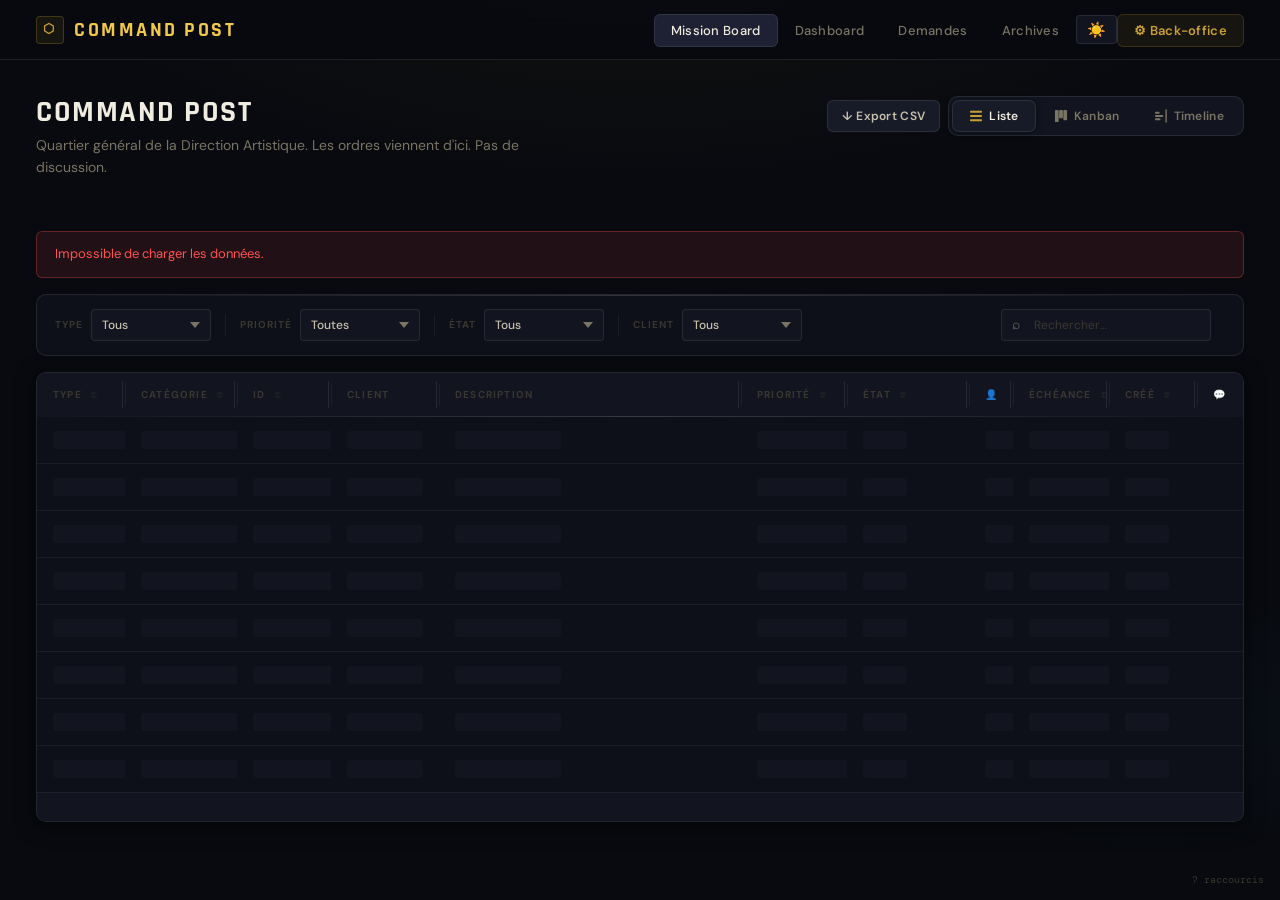
==== index.html @ 5cafd6b8 "Add files via upload" ====
<!DOCTYPE html>
<html lang="fr">
<head>
  <meta charset="UTF-8">
  <meta name="viewport" content="width=device-width, initial-scale=1.0">
  <title>Command Post</title>
  <link rel="icon" href="favicon.svg" type="image/svg+xml">
  <link rel="manifest" href="manifest.json">
  <meta name="theme-color" content="#c8a030">
  <meta name="apple-mobile-web-app-capable" content="yes">
  <meta name="apple-mobile-web-app-status-bar-style" content="black-translucent">
  <link rel="stylesheet" href="styles.css">
</head>
<body>
  <header class="site-header">
    <a href="index.html" class="header-title"><span class="header-title-icon">⬡</span>Command Post</a>
    <nav class="header-nav">
      <a href="index.html" class="active">Mission Board</a>
      <a href="dashboard.html">Dashboard</a>
      <a href="requests.html">Demandes</a>
      <a href="archives.html">Archives</a>
      <button class="theme-btn" id="themeToggle" title="Changer le thème">☀️</button>
      <a href="login.html" class="btn-backoffice">⚙ Back-office</a>
    </nav>
  </header>

  <main class="main-container">
    <div class="page-header">
      <div class="page-header-row">
        <div>
          <h1>Command Post</h1>
          <p>Quartier général de la Direction Artistique. Les ordres viennent d'ici. Pas de discussion.</p>
        </div>
        <div style="display:flex;gap:8px;align-items:center;flex-wrap:wrap;">
          <button class="btn btn-secondary" id="btnExportCSV" style="font-size:12px;padding:7px 14px;">↓ Export CSV</button>
          <div class="view-toggle">
            <button class="view-btn view-btn-active" id="btnViewList" title="Liste">
              <svg width="14" height="14" viewBox="0 0 15 15" fill="none"><rect x="1" y="2" width="13" height="2" rx="1" fill="currentColor"/><rect x="1" y="6.5" width="13" height="2" rx="1" fill="currentColor"/><rect x="1" y="11" width="13" height="2" rx="1" fill="currentColor"/></svg>
              Liste
            </button>
            <button class="view-btn" id="btnViewKanban" title="Kanban">
              <svg width="14" height="14" viewBox="0 0 15 15" fill="none"><rect x="1" y="1" width="4" height="13" rx="1" fill="currentColor"/><rect x="5.5" y="1" width="4" height="9" rx="1" fill="currentColor"/><rect x="10" y="1" width="4" height="11" rx="1" fill="currentColor"/></svg>
              Kanban
            </button>
            <button class="view-btn" id="btnViewTimeline" title="Timeline">
              <svg width="14" height="14" viewBox="0 0 15 15" fill="none"><rect x="1" y="3" width="5" height="2" rx="1" fill="currentColor"/><rect x="1" y="6.5" width="9" height="2" rx="1" fill="currentColor"/><rect x="1" y="10" width="6" height="2" rx="1" fill="currentColor"/><line x1="13" y1="1" x2="13" y2="14" stroke="currentColor" stroke-width="1.5" stroke-linecap="round"/></svg>
              Timeline
            </button>
          </div>
        </div>
      </div>
      <div class="stats-row" id="statsRow"></div>
    </div>

    <div id="errorBanner" style="display:none;background:rgba(255,82,82,0.1);border:1px solid rgba(255,82,82,0.3);border-radius:var(--r-md);color:var(--p-critical);padding:12px 18px;margin-bottom:16px;font-size:13px;"></div>

    <!-- Filtres (masqués en timeline) -->
    <div class="filters-bar" id="filtersBar">
      <div class="filter-group"><span class="filter-label">Type</span><select class="filter-select" id="filterType"><option value="">Tous</option></select></div>
      <div class="filter-divider"></div>
      <div class="filter-group"><span class="filter-label">Priorité</span><select class="filter-select" id="filterPriority"><option value="">Toutes</option></select></div>
      <div class="filter-divider"></div>
      <div class="filter-group"><span class="filter-label">État</span><select class="filter-select" id="filterState"><option value="">Tous</option></select></div>
      <div class="filter-divider"></div>
      <div class="filter-group">
        <span class="filter-label">Client</span>
        <select class="filter-select" id="filterClient"><option value="">Tous</option></select>
      </div>
      <div class="search-wrapper"><span class="search-icon">⌕</span><input type="text" class="search-input" id="searchInput" placeholder="Rechercher…"></div>
      <span class="filter-count" id="filterCount"></span>
    </div>

    <!-- PANELS -->
    <div id="panelList">
      <div class="bugs-table-wrapper">
        <table class="bugs-table">
          <colgroup>
            <col style="width:88px">
            <col style="width:112px">
            <col style="width:94px">
            <col style="width:108px">
            <col>
            <col style="width:106px">
            <col style="width:122px">
            <col style="width:44px">
            <col style="width:96px">
            <col style="width:88px">
            <col style="width:46px">
          </colgroup>
          <thead>
            <tr>
              <th data-sort="type">Type <span class="sort-arrow">↕</span></th>
              <th data-sort="category">Catégorie <span class="sort-arrow">↕</span></th>
              <th data-sort="id">ID <span class="sort-arrow">↕</span></th>
              <th>Client</th>
              <th>Description</th>
              <th data-sort="priority">Priorité <span class="sort-arrow">↕</span></th>
              <th data-sort="state">État <span class="sort-arrow">↕</span></th>
              <th style="text-align:center;">👤</th>
              <th data-sort="due_date">Échéance <span class="sort-arrow">↕</span></th>
              <th data-sort="date">Créé <span class="sort-arrow">↕</span></th>
              <th style="text-align:center;">💬</th>
            </tr>
          </thead>
          <tbody id="bugsTableBody">
            <tr id="loadingRow"><td colspan="10" style="text-align:center;padding:48px;color:var(--text-muted);"><span style="opacity:.5">Chargement…</span></td></tr>
          </tbody>
        </table>
        <div class="pagination" id="pagination"></div>
      </div>
    </div>

    <div id="panelKanban" style="display:none;">
      <div class="kanban-board" id="kanbanBoard"></div>
    </div>

    <div id="panelTimeline" style="display:none;"></div>

  </main>


  <!-- OVERLAY DÉTAIL MISSION -->
  <div class="modal-overlay hidden" id="detailOverlay">
    <div id="detailModal"></div>
  </div>

  <!-- MODALE COMMENTAIRES -->
  <div class="modal-overlay hidden" id="commentsModal">
    <div class="modal" style="max-width:560px;">
      <div class="modal-header">
        <div><div class="modal-title" id="commentsModalTitle"></div><div style="font-size:11px;color:var(--text-muted);margin-top:3px;font-family:'DM Mono',monospace;" id="commentsBugId"></div></div>
        <button class="modal-close" onclick="Front.closeComments()">×</button>
      </div>
      <div class="modal-body" style="padding:0;">
        <div id="commentsList" style="max-height:300px;overflow-y:auto;padding:16px 24px;"></div>
        <div class="comment-form">
          <div style="font-size:11px;font-weight:700;color:var(--text-muted);text-transform:uppercase;letter-spacing:1px;margin-bottom:10px;">Laisser un commentaire</div>
          <input type="text" class="form-input" id="commentAuthor" placeholder="Votre nom…" style="margin-bottom:8px;">
          <textarea class="form-textarea" id="commentContent" placeholder="Votre commentaire…" style="min-height:72px;margin-bottom:10px;"></textarea>
          <button class="btn btn-primary" id="btnSubmitComment" onclick="Front.submitComment()" style="width:100%;justify-content:center;">Publier</button>
        </div>
      </div>
    </div>
  </div>

  <script src="resizable.js" defer></script>
  <script src="utils.js"></script>
  <script src="cache.js"></script>
  <script src="realtime.js" defer></script>
  <script src="supabase.js"></script>
  <script src="search.js" defer></script>
  <script src="shortcuts.js" defer></script>
  <script src="front.js"></script>
  <script>document.addEventListener("DOMContentLoaded",()=>{Shortcuts.init("front");Shortcuts._ctx="front";});</script>
</body>
</html>
---- styles.css ----
/* ============================================
   DOFUS BUG TRACKER — DESIGN SYSTÈME COMPLET
   Aesthetic: Dark fantasy game tracker
   Fonts: Rajdhani (display) + DM Sans (body)
   ============================================ */

@import url('https://fonts.googleapis.com/css2?family=Rajdhani:wght@400;500;600;700&family=DM+Sans:ital,opsz,wght@0,9..40,300;0,9..40,400;0,9..40,500;0,9..40,600;1,9..40,400&family=DM+Mono:wght@400;500&display=swap');

:root {
  --bg-root:       #080a0f;
  --bg-surface:    #0d1018;
  --bg-raised:     #121520;
  --bg-overlay:    #171b27;
  --bg-hover:      #1d2133;
  --bg-active:     #232840;
  --border-dim:    rgba(255,255,255,0.05);
  --border-base:   rgba(255,255,255,0.09);
  --border-strong: rgba(255,255,255,0.15);
  --border-glow:   rgba(200,165,60,0.4);
  --gold-bright:   #f0c84a;
  --gold-mid:      #c8a030;
  --gold-dim:      #8a6a18;
  --gold-ghost:    rgba(200,160,48,0.08);
  --blue-bright:   #60b8f0;
  --blue-mid:      #3890cc;
  --text-bright:   #f0ece0;
  --text-base:     #c8c0ac;
  --text-muted:    #7a7464;
  --text-faint:    #3a3630;
  --p-critical:    #ff5252;
  --p-high:        #ff9040;
  --p-medium:      #ffd040;
  --p-low:         #50b8ff;
  --p-minor:       #c060ff;
  --s-new:         #40e0b0;
  --s-progress:    #50b8ff;
  --s-resolved:    #70d060;
  --s-closed:      #7a7464;
  --s-rejected:    #ff5252;
  --s-pending:     #ffd040;
  --r-sm: 4px; --r-md: 6px; --r-lg: 10px; --r-xl: 14px;
  --shadow-sm: 0 1px 6px rgba(0,0,0,0.5);
  --shadow-md: 0 4px 20px rgba(0,0,0,0.6);
  --shadow-lg: 0 12px 48px rgba(0,0,0,0.8);
  --glow-gold: 0 0 20px rgba(200,160,48,0.25);
}

*, *::before, *::after { box-sizing: border-box; margin: 0; padding: 0; }
html { scroll-behavior: smooth; }

body {
  background-color: var(--bg-root);
  color: var(--text-base);
  font-family: 'DM Sans', sans-serif;
  font-size: 14px;
  line-height: 1.6;
  min-height: 100vh;
  background-image:
    radial-gradient(ellipse 80% 50% at 50% -10%, rgba(200,160,48,0.07) 0%, transparent 60%),
    radial-gradient(ellipse 40% 30% at 90% 80%, rgba(80,184,255,0.04) 0%, transparent 50%);
  background-attachment: fixed;
}

::selection { background: rgba(200,160,48,0.25); color: var(--gold-bright); }

::-webkit-scrollbar { width: 6px; }
::-webkit-scrollbar-track { background: var(--bg-surface); }
::-webkit-scrollbar-thumb { background: var(--bg-active); border-radius: 3px; }
::-webkit-scrollbar-thumb:hover { background: var(--border-strong); }

/* ---- HEADER ---- */
.site-header {
  position: sticky; top: 0; z-index: 200;
  height: 60px;
  background: rgba(8,10,15,0.88);
  backdrop-filter: blur(16px) saturate(1.4);
  -webkit-backdrop-filter: blur(16px) saturate(1.4);
  border-bottom: 1px solid var(--border-base);
  padding: 0 36px;
  display: flex; align-items: center; justify-content: space-between;
}
.site-header::after {
  content: '';
  position: absolute; bottom: 0; left: 10%; right: 10%; height: 1px;
  background: linear-gradient(90deg, transparent, var(--gold-dim), transparent);
  opacity: 0;
}

.header-title {
  font-family: 'Rajdhani', sans-serif;
  font-size: 20px; font-weight: 700;
  letter-spacing: 2.5px; text-transform: uppercase;
  color: var(--gold-bright); text-decoration: none;
  display: flex; align-items: center; gap: 10px;
}
.header-title-icon {
  width: 28px; height: 28px;
  background: var(--gold-ghost);
  border: 1px solid rgba(200,160,48,0.25);
  border-radius: var(--r-sm);
  display: flex; align-items: center; justify-content: center;
  font-size: 13px; color: var(--gold-mid);
}

.header-nav { display: flex; gap: 6px; align-items: center; }
.header-nav a {
  font-family: 'DM Sans', sans-serif; font-size: 13px; font-weight: 500;
  color: var(--text-muted); text-decoration: none;
  padding: 7px 16px; border-radius: var(--r-md);
  border: 1px solid transparent;
  transition: all 0.18s ease; letter-spacing: 0.3px;
}
.header-nav a:hover, .header-nav a.active {
  color: var(--text-bright); background: var(--bg-hover); border-color: var(--border-base);
}
.header-nav a.btn-backoffice {
  color: var(--gold-mid); background: var(--gold-ghost);
  border-color: rgba(200,160,48,0.2); font-weight: 600;
}
.header-nav a.btn-backoffice:hover {
  color: #0a0800; background: var(--gold-bright); border-color: var(--gold-bright);
  box-shadow: var(--glow-gold);
}

/* ---- MAIN ---- */
.main-container { max-width: 1440px; margin: 0 auto; padding: 36px 36px 60px; }

/* ---- PAGE HEADER ---- */
.page-header { margin-bottom: 32px; }
.page-header-row { display: flex; align-items: flex-start; justify-content: space-between; gap: 16px; flex-wrap: wrap; }
.page-header h1 {
  font-family: 'Rajdhani', sans-serif; font-size: 30px; font-weight: 700;
  letter-spacing: 1.5px; text-transform: uppercase; color: var(--text-bright); line-height: 1.1; margin-bottom: 5px;
}
.page-header p { color: var(--text-muted); font-size: 14px; max-width: 520px; }

.stats-row { display: flex; gap: 10px; margin-top: 20px; flex-wrap: wrap; }
.stat-chip {
  display: inline-flex; align-items: center; gap: 7px;
  padding: 6px 14px 6px 10px;
  background: var(--bg-raised);
  border: 1px solid var(--border-base); border-radius: 20px;
  font-size: 12px; font-weight: 400; color: var(--text-muted);
  transition: border-color 0.2s, transform 0.15s;
}
.stat-chip:hover { border-color: var(--border-strong); transform: translateY(-1px); }
.stat-chip strong {
  font-weight: 700; font-size: 16px; color: var(--text-bright);
  font-family: 'Rajdhani', sans-serif; letter-spacing: 0.5px;
}
.stat-chip-dot { width: 6px; height: 6px; border-radius: 50%; background: currentColor; flex-shrink: 0; }

/* ---- BOUTONS ---- */
.btn {
  display: inline-flex; align-items: center; gap: 7px;
  padding: 9px 20px; border-radius: var(--r-md);
  font-size: 13px; font-weight: 600; font-family: 'DM Sans', sans-serif;
  letter-spacing: 0.3px; cursor: pointer; border: 1px solid transparent;
  transition: all 0.18s ease; white-space: nowrap; text-decoration: none;
}
.btn-primary {
  background: var(--gold-mid); border-color: var(--gold-mid); color: #0a0800;
}
.btn-primary:hover {
  background: var(--gold-bright); border-color: var(--gold-bright);
  box-shadow: var(--glow-gold); transform: translateY(-1px);
}
.btn-secondary {
  background: var(--bg-overlay); border-color: var(--border-base); color: var(--text-base);
}
.btn-secondary:hover {
  background: var(--bg-hover); border-color: var(--border-strong); color: var(--text-bright);
}
.btn-danger {
  background: rgba(255,82,82,0.1); border-color: rgba(255,82,82,0.3); color: var(--p-critical);
}
.btn-danger:hover {
  background: var(--p-critical); border-color: var(--p-critical); color: white;
  box-shadow: 0 0 16px rgba(255,82,82,0.3);
}

.topbar-actions { display: flex; gap: 10px; align-items: center; }

/* ---- FILTRES ---- */
.filters-bar {
  background: var(--bg-surface); border: 1px solid var(--border-base);
  border-radius: var(--r-lg); padding: 14px 18px; margin-bottom: 16px;
  display: flex; gap: 14px; align-items: center; flex-wrap: wrap;
  position: relative;
}
.filters-bar::before {
  content: ''; position: absolute; inset: 0 0 auto 0; height: 1px;
  background: linear-gradient(90deg, transparent 0%, var(--border-strong) 50%, transparent 100%);
  border-radius: var(--r-lg) var(--r-lg) 0 0;
}
.filter-group { display: flex; align-items: center; gap: 8px; }
.filter-label {
  font-size: 10px; font-weight: 700; color: var(--text-faint);
  text-transform: uppercase; letter-spacing: 1px; white-space: nowrap;
}
.filter-divider { width: 1px; height: 22px; background: var(--border-dim); flex-shrink: 0; }

.filter-select {
  background: var(--bg-raised); border: 1px solid var(--border-base);
  border-radius: var(--r-sm); color: var(--text-base);
  padding: 7px 28px 7px 10px; font-size: 12px; font-family: 'DM Sans', sans-serif; font-weight: 500;
  cursor: pointer; outline: none; appearance: none; -webkit-appearance: none;
  background-image: url("data:image/svg+xml,%3Csvg xmlns='http://www.w3.org/2000/svg' width='10' height='6'%3E%3Cpath d='M0 0l5 6 5-6z' fill='%237a7464'/%3E%3C/svg%3E");
  background-repeat: no-repeat; background-position: right 10px center;
  transition: border-color 0.18s, color 0.18s, background-color 0.18s;
  min-width: 120px;
}
.filter-select:focus, .filter-select:hover {
  border-color: var(--border-strong); color: var(--text-bright); background-color: var(--bg-hover);
}

.search-wrapper { position: relative; display: flex; align-items: center; margin-left: auto; }
.search-icon { position: absolute; left: 11px; color: var(--text-muted); font-size: 14px; pointer-events: none; }
.search-input {
  background: var(--bg-raised); border: 1px solid var(--border-base);
  border-radius: var(--r-sm); color: var(--text-bright);
  padding: 7px 12px 7px 32px; font-size: 12px; font-family: 'DM Sans', sans-serif;
  outline: none; transition: border-color 0.18s, box-shadow 0.18s; width: 210px;
}
.search-input::placeholder { color: var(--text-faint); }
.search-input:focus { border-color: var(--gold-dim); box-shadow: 0 0 0 3px rgba(200,160,48,0.1); }

.filter-count { font-size: 11px; font-weight: 500; color: var(--text-muted); font-family: 'DM Mono', monospace; white-space: nowrap; }

/* ---- TABLE WRAPPER ---- */
.bugs-table-wrapper {
  background: var(--bg-surface); border: 1px solid var(--border-base);
  border-radius: var(--r-lg); overflow: hidden; box-shadow: var(--shadow-md);
}

/* ---- TABLE ---- */
.bugs-table { width: 100%; border-collapse: collapse; }

.bugs-table thead { position: relative; }
.bugs-table thead::after {
  content: ''; position: absolute; inset: auto 0 0 0; height: 1px;
  background: linear-gradient(90deg, transparent, var(--border-strong), transparent);
}

.bugs-table thead th {
  background: var(--bg-raised); padding: 14px 16px; text-align: left;
  font-size: 10px; font-weight: 700; font-family: 'DM Sans', sans-serif;
  color: var(--text-faint); text-transform: uppercase; letter-spacing: 1.2px;
  white-space: nowrap; cursor: pointer; user-select: none;
  transition: color 0.15s, background 0.15s;
  position: relative;
}
.bugs-table thead th:hover { color: var(--text-muted); background: var(--bg-hover); }
.bugs-table thead th.sorted { color: var(--gold-mid); }
.sort-arrow { display: inline-block; margin-left: 5px; font-size: 9px; opacity: 0.4; }
.bugs-table thead th.sorted .sort-arrow { opacity: 1; color: var(--gold-bright); }

/* Vertical separators between header cells */
.bugs-table thead th + th::before {
  content: ''; position: absolute; left: 0; top: 25%; bottom: 25%;
  width: 1px; background: var(--border-dim);
}

/* Body rows */
.bugs-table tbody tr {
  border-bottom: 1px solid var(--border-dim);
  transition: background 0.12s;
  animation: rowIn 0.25s ease both;
}

@keyframes rowIn {
  from { opacity: 0; transform: translateX(-4px); }
  to   { opacity: 1; transform: translateX(0); }
}

.bugs-table tbody tr:nth-child(1)  { animation-delay: 0.02s; }
.bugs-table tbody tr:nth-child(2)  { animation-delay: 0.04s; }
.bugs-table tbody tr:nth-child(3)  { animation-delay: 0.06s; }
.bugs-table tbody tr:nth-child(4)  { animation-delay: 0.08s; }
.bugs-table tbody tr:nth-child(5)  { animation-delay: 0.10s; }
.bugs-table tbody tr:nth-child(6)  { animation-delay: 0.12s; }
.bugs-table tbody tr:nth-child(7)  { animation-delay: 0.14s; }
.bugs-table tbody tr:nth-child(8)  { animation-delay: 0.16s; }
.bugs-table tbody tr:nth-child(9)  { animation-delay: 0.18s; }
.bugs-table tbody tr:nth-child(10) { animation-delay: 0.20s; }

.bugs-table tbody tr:last-child { border-bottom: none; }
.bugs-table tbody tr:hover { background: var(--bg-hover); }

/* Left accent line on row hover */
.bugs-table tbody tr td:first-child { position: relative; }
.bugs-table tbody tr:hover td:first-child::before {
  content: ''; position: absolute; left: 0; top: 0; bottom: 0;
  width: 2px; background: linear-gradient(to bottom, transparent, var(--gold-dim), transparent);
}

.bugs-table tbody td { padding: 14px 16px; vertical-align: middle; }


/* ---- BADGES ---- */
.badge {
  display: inline-flex; align-items: center; gap: 5px;
  padding: 3px 9px 3px 7px; border-radius: var(--r-sm);
  font-size: 11px; font-weight: 600; font-family: 'DM Sans', sans-serif;
  letter-spacing: 0.2px; white-space: nowrap; line-height: 1.6;
  position: relative; overflow: hidden;
}
.badge::after {
  content: ''; position: absolute; inset: 0 0 auto 0; height: 1px;
  background: rgba(255,255,255,0.1);
}
.badge-dot { width: 5px; height: 5px; border-radius: 50%; background: currentColor; flex-shrink: 0; opacity: 0.85; }

/* Type */
.badge-type-bug         { background: rgba(255,80,80,0.13);  color: #ff8a8a; border: 1px solid rgba(255,80,80,0.24); }
.badge-type-amelioration{ background: rgba(80,160,255,0.13); color: #84c4ff; border: 1px solid rgba(80,160,255,0.24); }
.badge-type-regression  { background: rgba(255,145,65,0.13); color: #ffb280; border: 1px solid rgba(255,145,65,0.24); }

/* Catégories */
.badge-cat-gameplay   { background: rgba(220,80,70,0.12);  color: #ee9898; border: 1px solid rgba(220,80,70,0.24); }
.badge-cat-interface  { background: rgba(70,210,200,0.12); color: #72d8d2; border: 1px solid rgba(70,210,200,0.24); }
.badge-cat-graphismes { background: rgba(210,70,160,0.12); color: #e090d0; border: 1px solid rgba(210,70,160,0.24); }
.badge-cat-audio      { background: rgba(160,70,220,0.12); color: #c090e8; border: 1px solid rgba(160,70,220,0.24); }
.badge-cat-serveur    { background: rgba(70,110,220,0.12); color: #90b0e8; border: 1px solid rgba(70,110,220,0.24); }
.badge-cat-texte      { background: rgba(220,175,70,0.12); color: #e8cc80; border: 1px solid rgba(220,175,70,0.24); }
.badge-cat-combat     { background: rgba(210,60,60,0.12);  color: #e89090; border: 1px solid rgba(210,60,60,0.24); }
.badge-cat-quete      { background: rgba(70,210,120,0.12); color: #80e0a8; border: 1px solid rgba(70,210,120,0.24); }

/* Priorités */
.badge-prio-critique  { background: rgba(255,82,82,0.14);  color: var(--p-critical); border: 1px solid rgba(255,82,82,0.3);  box-shadow: inset 0 0 14px rgba(255,82,82,0.05); }
.badge-prio-haute     { background: rgba(255,144,64,0.14); color: var(--p-high);     border: 1px solid rgba(255,144,64,0.3); }
.badge-prio-moyenne   { background: rgba(255,208,64,0.14); color: var(--p-medium);   border: 1px solid rgba(255,208,64,0.3); }
.badge-prio-basse     { background: rgba(80,184,255,0.14); color: var(--p-low);      border: 1px solid rgba(80,184,255,0.3); }
.badge-prio-mineure   { background: rgba(192,96,255,0.14); color: var(--p-minor);    border: 1px solid rgba(192,96,255,0.3); }

/* États */
.badge-state-nouveau     { background: rgba(64,224,176,0.12); color: var(--s-new);      border: 1px solid rgba(64,224,176,0.26); }
.badge-state-en-cours    { background: rgba(80,184,255,0.12); color: var(--s-progress); border: 1px solid rgba(80,184,255,0.26); }
.badge-state-resolu,
.badge-state-résolu      { background: rgba(112,208,96,0.12); color: var(--s-resolved); border: 1px solid rgba(112,208,96,0.26); }
.badge-state-ferme,
.badge-state-fermé       { background: rgba(122,116,100,0.1); color: var(--s-closed);   border: 1px solid rgba(122,116,100,0.2); }
.badge-state-rejete,
.badge-state-rejeté      { background: rgba(255,82,82,0.12);  color: var(--s-rejected); border: 1px solid rgba(255,82,82,0.26); }
.badge-state-en-attente  { background: rgba(255,208,64,0.12); color: var(--s-pending);  border: 1px solid rgba(255,208,64,0.26); }

/* ---- BUG ID ---- */
.bug-id {
  font-family: 'DM Mono', monospace; font-size: 12px; font-weight: 500;
  color: var(--gold-dim); letter-spacing: 0.5px;
  background: var(--gold-ghost); padding: 3px 8px; border-radius: var(--r-sm);
  border: 1px solid rgba(200,160,48,0.12); display: inline-block;
  transition: color 0.15s, border-color 0.15s;
}
tr:hover .bug-id { color: var(--gold-mid); border-color: rgba(200,160,48,0.22); }

/* ---- DESCRIPTION ---- */

.bug-desc-title { font-weight: 500; font-size: 13px; color: var(--text-bright); margin-bottom: 3px; line-height: 1.4; }
.bug-desc-detail { font-size: 12px; color: var(--text-muted); line-height: 1.5; display: -webkit-box; -webkit-line-clamp: 2; -webkit-box-orient: vertical; overflow: hidden; }

/* ---- DATE ---- */
.bug-date { white-space: nowrap; }
.date-main { font-size: 12px; font-weight: 500; color: var(--text-base); font-family: 'DM Mono', monospace; letter-spacing: 0.3px; }

/* ---- PAGINATION ---- */
.pagination {
  display: flex; align-items: center; justify-content: space-between;
  padding: 14px 20px; background: var(--bg-raised); border-top: 1px solid var(--border-dim);
}
.pagination-info { font-size: 12px; color: var(--text-muted); font-family: 'DM Mono', monospace; }
.pagination-controls { display: flex; gap: 3px; align-items: center; }

.page-btn {
  background: transparent; border: 1px solid transparent; border-radius: var(--r-sm);
  color: var(--text-muted); padding: 5px 10px;
  font-size: 12px; font-family: 'DM Sans', sans-serif; font-weight: 500;
  cursor: pointer; transition: all 0.15s; min-width: 32px; text-align: center; line-height: 1.4;
}
.page-btn:hover:not(:disabled) { background: var(--bg-hover); border-color: var(--border-base); color: var(--text-bright); }
.page-btn.active { background: var(--gold-ghost); border-color: var(--gold-dim); color: var(--gold-bright); font-weight: 700; }
.page-btn:disabled { opacity: 0.25; cursor: not-allowed; }

/* ---- EMPTY STATE ---- */
.empty-state { text-align: center; padding: 64px 24px; color: var(--text-muted); }
.empty-icon { font-size: 36px; margin-bottom: 14px; opacity: 0.3; display: block; }

/* ---- ACTION BUTTONS ---- */
.action-cell { display: flex; gap: 5px; align-items: center; justify-content: flex-end; }
.action-btn {
  background: var(--bg-raised); border: 1px solid var(--border-base); border-radius: var(--r-sm);
  color: var(--text-muted); padding: 4px 10px;
  font-size: 11px; font-weight: 600; font-family: 'DM Sans', sans-serif;
  cursor: pointer; transition: all 0.15s; white-space: nowrap;
}
.action-btn:hover { color: var(--text-bright); border-color: var(--border-strong); background: var(--bg-hover); }
.action-btn.edit:hover  { color: var(--blue-bright); border-color: rgba(96,184,240,0.45); background: rgba(96,184,240,0.09); }
.action-btn.delete:hover{ color: var(--p-critical);  border-color: rgba(255,82,82,0.45);  background: rgba(255,82,82,0.09);  }

/* ---- BACKOFFICE BADGE ---- */
.backoffice-badge {
  display: inline-flex; align-items: center; gap: 5px;
  background: var(--gold-ghost); border: 1px solid rgba(200,160,48,0.22);
  border-radius: 4px; padding: 2px 10px;
  font-size: 11px; font-weight: 600; color: var(--gold-mid); letter-spacing: 0.5px;
  vertical-align: middle; margin-left: 8px;
}

/* ---- MODAL ---- */
.modal-overlay {
  position: fixed; inset: 0; background: rgba(4,5,8,0.85);
  backdrop-filter: blur(10px); -webkit-backdrop-filter: blur(10px);
  z-index: 1000; display: flex; align-items: center; justify-content: center;
  padding: 20px; animation: fadeIn 0.18s ease;
}
.modal-overlay.hidden { display: none; }
@keyframes fadeIn { from { opacity: 0; } to { opacity: 1; } }

.modal {
  background: var(--bg-overlay); border: 1px solid var(--border-strong);
  border-radius: var(--r-xl); width: 100%; max-width: 600px; max-height: 90vh;
  overflow-y: auto;
  box-shadow: var(--shadow-lg), 0 0 0 1px var(--border-dim);
  animation: slideUp 0.22s cubic-bezier(0.34,1.56,0.64,1);
}
@keyframes slideUp { from { opacity: 0; transform: translateY(20px) scale(0.97); } to { opacity: 1; transform: translateY(0) scale(1); } }

.modal-header {
  padding: 22px 24px 18px; border-bottom: 1px solid var(--border-base);
  display: flex; align-items: center; justify-content: space-between; position: relative;
}
.modal-header::after {
  content: ''; position: absolute; inset: 0 0 auto 0; height: 1px;
  background: linear-gradient(90deg, transparent, var(--gold-dim), transparent);
}
.modal-title {
  font-family: 'Rajdhani', sans-serif; font-size: 18px; font-weight: 700;
  letter-spacing: 1px; text-transform: uppercase; color: var(--text-bright);
}
.modal-close {
  background: var(--bg-raised); border: 1px solid var(--border-base); border-radius: var(--r-sm);
  color: var(--text-muted); cursor: pointer; font-size: 16px;
  width: 30px; height: 30px; display: flex; align-items: center; justify-content: center;
  transition: all 0.15s; line-height: 1;
}
.modal-close:hover { background: var(--bg-hover); border-color: var(--border-strong); color: var(--text-bright); }

.modal-body { padding: 22px 24px; }

.form-row { display: grid; grid-template-columns: 1fr 1fr; gap: 16px; margin-bottom: 16px; }
.form-group { display: flex; flex-direction: column; gap: 7px; }
.form-group.full-width { grid-column: 1 / -1; }
.form-label { font-size: 10px; font-weight: 700; color: var(--text-muted); text-transform: uppercase; letter-spacing: 1px; }

.form-input, .form-select, .form-textarea {
  background: var(--bg-raised); border: 1px solid var(--border-base); border-radius: var(--r-md);
  color: var(--text-bright); padding: 9px 12px;
  font-size: 13px; font-family: 'DM Sans', sans-serif; outline: none;
  transition: border-color 0.18s, box-shadow 0.18s; width: 100%;
}
.form-input::placeholder, .form-textarea::placeholder { color: var(--text-faint); }
.form-input:focus, .form-select:focus, .form-textarea:focus {
  border-color: var(--gold-dim); box-shadow: 0 0 0 3px rgba(200,160,48,0.1);
}
.form-select {
  appearance: none; -webkit-appearance: none; cursor: pointer;
  background-image: url("data:image/svg+xml,%3Csvg xmlns='http://www.w3.org/2000/svg' width='10' height='6'%3E%3Cpath d='M0 0l5 6 5-6z' fill='%237a7464'/%3E%3C/svg%3E");
  background-repeat: no-repeat; background-position: right 12px center; padding-right: 30px;
}
.form-textarea { resize: vertical; min-height: 96px; line-height: 1.6; }
input[type="date"].form-input { color-scheme: dark; }

.modal-footer {
  padding: 16px 24px 22px; border-top: 1px solid var(--border-dim);
  display: flex; gap: 10px; justify-content: flex-end;
}

/* ---- TOAST ---- */
.notification {
  position: fixed; top: 72px; right: 24px;
  background: var(--bg-overlay); border: 1px solid rgba(112,208,96,0.45);
  border-radius: var(--r-md); color: var(--s-resolved);
  padding: 10px 18px 10px 14px; font-size: 13px; font-weight: 500;
  z-index: 2000; box-shadow: var(--shadow-md), 0 0 20px rgba(112,208,96,0.1);
  display: flex; align-items: center; gap: 8px;
  transition: opacity 0.3s, transform 0.3s;
}
.notification.hidden { opacity: 0; pointer-events: none; transform: translateX(12px); }
.notification.error { border-color: rgba(255,82,82,0.45); color: var(--p-critical); box-shadow: var(--shadow-md), 0 0 20px rgba(255,82,82,0.1); }

/* ---- CONFIRM MODAL ---- */
#confirmOverlay .modal { max-width: 400px; }

/* ---- RESPONSIVE ---- */
@media (max-width: 1024px) {  }
@media (max-width: 768px) {
  .main-container { padding: 20px 16px 40px; }
  .site-header { padding: 0 16px; }
  .form-row { grid-template-columns: 1fr; }
  .filters-bar { gap: 10px; }
  .search-wrapper { margin-left: 0; width: 100%; }
  .search-input { width: 100%; }
  .page-header h1 { font-size: 24px; }
}

/* ============================================
   VIEW TOGGLE (liste / kanban)
   ============================================ */
.view-toggle {
  display: flex;
  gap: 2px;
  background: var(--bg-raised);
  border: 1px solid var(--border-base);
  border-radius: var(--r-lg);
  padding: 3px;
  align-self: flex-start;
}

.view-btn {
  display: flex;
  align-items: center;
  gap: 6px;
  padding: 7px 16px;
  border-radius: 7px;
  border: none;
  background: transparent;
  color: var(--text-muted);
  font-family: 'DM Sans', sans-serif;
  font-size: 12px;
  font-weight: 600;
  cursor: pointer;
  transition: all 0.18s;
  letter-spacing: 0.3px;
}

.view-btn:hover { color: var(--text-bright); background: var(--bg-hover); }

.view-btn-active {
  background: var(--bg-overlay);
  color: var(--text-bright);
  border: 1px solid var(--border-base) !important;
  box-shadow: var(--shadow-sm);
}

.view-btn-active svg { color: var(--gold-mid); }

/* ============================================
   KANBAN BOARD
   ============================================ */
.kanban-board {
  display: flex;
  gap: 14px;
  overflow-x: auto;
  padding-bottom: 20px;
  align-items: flex-start;
  /* Scrollbar custom */
  scrollbar-width: thin;
  scrollbar-color: var(--bg-active) transparent;
}

.kanban-board::-webkit-scrollbar { height: 5px; }
.kanban-board::-webkit-scrollbar-track { background: transparent; }
.kanban-board::-webkit-scrollbar-thumb { background: var(--bg-active); border-radius: 3px; }

/* ---- COLONNE ---- */
.kanban-col {
  flex: 0 0 240px;
  min-width: 240px;
  background: var(--bg-surface);
  border: 1px solid var(--border-base);
  border-radius: var(--r-lg);
  overflow: hidden;
  display: flex;
  flex-direction: column;
  max-height: calc(100vh - 240px);
  animation: rowIn 0.25s ease both;
}

.kanban-col:nth-child(1) { animation-delay: 0.03s; }
.kanban-col:nth-child(2) { animation-delay: 0.06s; }
.kanban-col:nth-child(3) { animation-delay: 0.09s; }
.kanban-col:nth-child(4) { animation-delay: 0.12s; }
.kanban-col:nth-child(5) { animation-delay: 0.15s; }
.kanban-col:nth-child(6) { animation-delay: 0.18s; }
.kanban-col:nth-child(7) { animation-delay: 0.21s; }
.kanban-col:nth-child(8) { animation-delay: 0.24s; }

.kanban-col-header {
  background: var(--bg-raised);
  padding: 12px 14px;
  display: flex;
  align-items: center;
  justify-content: space-between;
  border-bottom: 1px solid var(--border-dim);
  flex-shrink: 0;
  position: relative;
}

.kanban-col-header::after {
  content: '';
  position: absolute; inset: 0 0 auto 0; height: 1px;
  background: linear-gradient(90deg, transparent, var(--border-strong), transparent);
}

.kanban-col-title-row {
  display: flex;
  align-items: center;
  gap: 6px;
}

.kanban-col-badge {
  font-size: 11px !important;
  padding: 3px 8px 3px 6px !important;
}

.kanban-col-count {
  font-family: 'Rajdhani', sans-serif;
  font-size: 16px;
  font-weight: 700;
  color: var(--text-muted);
  background: var(--bg-overlay);
  border: 1px solid var(--border-dim);
  border-radius: 10px;
  padding: 0 8px;
  min-width: 26px;
  text-align: center;
  line-height: 1.6;
  flex-shrink: 0;
}

.kanban-col-alert {
  font-size: 10px;
  font-weight: 700;
  color: var(--p-critical);
  background: rgba(255,82,82,0.12);
  border: 1px solid rgba(255,82,82,0.25);
  border-radius: 10px;
  padding: 1px 7px;
  letter-spacing: 0.3px;
  animation: pulse-red 2s infinite;
}

@keyframes pulse-red {
  0%,100% { box-shadow: none; }
  50%      { box-shadow: 0 0 8px rgba(255,82,82,0.3); }
}

/* ---- CARDS CONTAINER ---- */
.kanban-cards {
  padding: 10px;
  display: flex;
  flex-direction: column;
  gap: 8px;
  overflow-y: auto;
  overflow-x: visible;
  flex: 1;
  scrollbar-width: thin;
  scrollbar-color: var(--bg-active) transparent;
}

.kanban-cards::-webkit-scrollbar { width: 3px; }
.kanban-cards::-webkit-scrollbar-thumb { background: var(--bg-active); border-radius: 2px; }

.kanban-empty {
  text-align: center;
  padding: 24px 12px;
  color: var(--text-faint);
  font-size: 12px;
  border: 1px dashed var(--border-dim);
  border-radius: var(--r-md);
}

/* ---- CARTE ---- */
.kanban-card {
  background: var(--bg-raised);
  border: 1px solid var(--border-base);
  border-radius: var(--r-md);
  padding: 11px 12px;
  cursor: pointer;
  transition: transform 0.15s, border-color 0.15s, box-shadow 0.15s;
  position: relative;
  overflow: visible;
  height: auto;
  animation: rowIn 0.2s ease both;
}

.kanban-card:hover {
  transform: translateY(-2px);
  border-color: var(--border-strong);
  box-shadow: 0 6px 20px rgba(0,0,0,0.4);
}

/* Barre de priorité à gauche */
.kanban-card::before {
  content: '';
  position: absolute;
  left: 0; top: 0; bottom: 0;
  width: 3px;
  border-radius: var(--r-md) 0 0 var(--r-md);
}

.kanban-card-prio-critique::before { background: var(--p-critical); box-shadow: 0 0 8px rgba(255,82,82,0.4); }
.kanban-card-prio-haute::before    { background: var(--p-high); }
.kanban-card-prio-moyenne::before  { background: var(--p-medium); }
.kanban-card-prio-basse::before    { background: var(--p-low); }
.kanban-card-prio-mineure::before  { background: var(--p-minor); }

.kanban-card-top {
  display: flex;
  align-items: center;
  justify-content: space-between;
  margin-bottom: 7px;
  gap: 6px;
}

.kanban-card-id {
  font-family: 'DM Mono', monospace;
  font-size: 10px;
  font-weight: 500;
  color: var(--gold-dim);
  background: var(--gold-ghost);
  padding: 2px 6px;
  border-radius: var(--r-sm);
  border: 1px solid rgba(200,160,48,0.12);
  white-space: nowrap;
}

.kanban-card-prio-badge {
  font-size: 10px !important;
  padding: 2px 6px 2px 5px !important;
}

.kanban-card-title {
  font-size: 12px;
  font-weight: 600;
  color: var(--text-bright);
  line-height: 1.4;
  margin-bottom: 5px;
}

.kanban-card-desc {
  font-size: 11px;
  color: var(--text-muted);
  line-height: 1.5;
  margin-bottom: 10px;
  word-break: break-word;
}

.kanban-card-footer {
  display: flex;
  align-items: center;
  justify-content: space-between;
  gap: 6px;
  border-top: 1px solid var(--border-dim);
  padding-top: 8px;
}

.kanban-card-state {
  font-size: 10px !important;
  padding: 2px 7px 2px 5px !important;
}

.kanban-card-date {
  font-family: 'DM Mono', monospace;
  font-size: 10px;
  color: var(--text-faint);
  white-space: nowrap;
}

/* Drag over highlight (back-office) */
.kanban-col.drag-over .kanban-cards {
  background: rgba(200,160,48,0.04);
  border-radius: var(--r-md);
  outline: 1px dashed var(--gold-dim);
}

.kanban-card.dragging {
  opacity: 0.4;
  transform: scale(0.97);
}

/* ============================================
   COMMENTAIRES
   ============================================ */
.comments-btn {
  background: var(--bg-raised);
  border: 1px solid var(--border-base);
  border-radius: var(--r-sm);
  color: var(--text-muted);
  padding: 4px 8px;
  font-size: 13px;
  cursor: pointer;
  transition: all 0.15s;
  line-height: 1;
}
.comments-btn:hover {
  background: var(--bg-hover);
  border-color: var(--border-strong);
  transform: scale(1.1);
}

.comment-form {
  padding: 16px 24px 20px;
  border-top: 1px solid var(--border-base);
  background: var(--bg-raised);
}

.comment-item {
  background: var(--bg-raised);
  border: 1px solid var(--border-dim);
  border-radius: var(--r-md);
  padding: 12px 14px;
  margin-bottom: 8px;
  animation: rowIn 0.2s ease both;
}
.comment-item:last-child { margin-bottom: 0; }

.comment-header {
  display: flex;
  align-items: center;
  gap: 10px;
  margin-bottom: 7px;
}

.comment-author {
  font-weight: 700;
  font-size: 12px;
  color: var(--gold-mid);
  font-family: 'Rajdhani', sans-serif;
  letter-spacing: 0.5px;
  text-transform: uppercase;
}

.comment-date {
  font-size: 11px;
  color: var(--text-faint);
  font-family: 'DM Mono', monospace;
}

.comment-delete {
  margin-left: auto;
  background: none;
  border: none;
  color: var(--text-faint);
  cursor: pointer;
  font-size: 16px;
  line-height: 1;
  padding: 0 4px;
  transition: color 0.15s;
}
.comment-delete:hover { color: var(--p-critical); }

.comment-content {
  font-size: 13px;
  color: var(--text-base);
  line-height: 1.6;
  white-space: pre-wrap;
  word-break: break-word;
}

.comments-loading,
.comments-empty,
.comments-error {
  text-align: center;
  padding: 32px 16px;
  font-size: 13px;
  color: var(--text-muted);
}
.comments-error { color: var(--p-critical); }

/* ============================================
   ARCHIVAGE — badges & boutons
   ============================================ */
.action-btn.archive:hover {
  color: var(--s-pending);
  border-color: rgba(255,208,64,0.4);
  background: rgba(255,208,64,0.08);
}
.action-btn.restore:hover {
  color: var(--s-resolved);
  border-color: rgba(112,208,96,0.4);
  background: rgba(112,208,96,0.08);
}

.archived-banner {
  display: inline-flex;
  align-items: center;
  gap: 6px;
  background: rgba(255,208,64,0.08);
  border: 1px solid rgba(255,208,64,0.2);
  border-radius: var(--r-md);
  color: var(--s-pending);
  padding: 6px 14px;
  font-size: 12px;
  font-weight: 500;
  margin-bottom: 20px;
}

/* ============================================
   THEME TOGGLE
   ============================================ */
body.light {
  --bg-root:       #f0ede6;
  --bg-surface:    #e8e4dc;
  --bg-raised:     #dedad0;
  --bg-overlay:    #d4cfc4;
  --bg-hover:      #ccc7bb;
  --bg-active:     #c4bfb2;
  --border-dim:    rgba(0,0,0,0.06);
  --border-base:   rgba(0,0,0,0.10);
  --border-strong: rgba(0,0,0,0.18);
  --text-bright:   #1a1814;
  --text-base:     #3a3530;
  --text-muted:    #7a7060;
  --text-faint:    #b0a898;
  --gold-bright:   #9a7010;
  --gold-mid:      #b88820;
  --gold-dim:      #c8a030;
  --gold-ghost:    rgba(180,130,20,0.10);
  --blue-bright:   #1860a0;
  --shadow-md:     0 4px 20px rgba(0,0,0,0.12);
  --shadow-lg:     0 12px 48px rgba(0,0,0,0.18);
}

body.light .site-header {
  background: rgba(240,237,230,0.92);
}

body.light .filter-select,
body.light .search-input,
body.light .form-input,
body.light .form-select,
body.light .form-textarea {
  background: var(--bg-raised);
  color: var(--text-bright);
}

body.light .bugs-table thead th { background: var(--bg-raised); }
body.light .bugs-table tbody tr:hover { background: var(--bg-hover); }
body.light .modal { background: var(--bg-overlay); }
body.light .kanban-col { background: var(--bg-surface); }
body.light .kanban-card { background: var(--bg-raised); }

.theme-btn {
  background: var(--bg-raised);
  border: 1px solid var(--border-base);
  border-radius: var(--r-sm);
  color: var(--text-muted);
  padding: 6px 10px;
  font-size: 15px;
  cursor: pointer;
  transition: all 0.18s;
  line-height: 1;
}
.theme-btn:hover { color: var(--text-bright); border-color: var(--border-strong); }

/* ============================================
   ASSIGNEE AVATAR
   ============================================ */
.avatar {
  display: inline-flex;
  align-items: center;
  justify-content: center;
  width: 26px; height: 26px;
  border-radius: 50%;
  font-size: 10px;
  font-weight: 700;
  font-family: 'Rajdhani', sans-serif;
  letter-spacing: 0.5px;
  color: #0a0800;
  border: 1px solid rgba(0,0,0,0.15);
  flex-shrink: 0;
  cursor: default;
  transition: transform 0.15s;
}
.avatar:hover { transform: scale(1.15); }
.avatar-unassigned {
  background: var(--bg-active);
  color: var(--text-muted);
  border-color: var(--border-base);
  font-size: 14px;
}

/* ============================================
   DUE DATE / OVERDUE
   ============================================ */
.due-date {
  font-family: 'DM Mono', monospace;
  font-size: 11px;
  white-space: nowrap;
}
.due-date.overdue {
  color: var(--p-critical);
  font-weight: 600;
  animation: pulse-red 2s infinite;
}
.due-date.due-soon {
  color: var(--p-medium);
}
.due-date.ok {
  color: var(--text-muted);
}

/* ============================================
   INLINE STATE DROPDOWN
   ============================================ */
.state-dropdown-wrap {
  position: relative;
  display: inline-block;
}
.state-dropdown-wrap .badge {
  cursor: pointer;
  transition: filter 0.15s;
}
.state-dropdown-wrap .badge:hover { filter: brightness(1.2); }
.state-dropdown-wrap .badge::after { display: none; }

.state-menu {
  position: absolute;
  top: calc(100% + 4px);
  left: 0;
  background: var(--bg-overlay);
  border: 1px solid var(--border-strong);
  border-radius: var(--r-md);
  padding: 4px;
  min-width: 140px;
  z-index: 500;
  box-shadow: var(--shadow-md);
  display: none;
}
.state-menu.open { display: block; animation: slideUp 0.15s ease; }

.state-menu-item {
  display: flex;
  align-items: center;
  gap: 7px;
  padding: 6px 10px;
  border-radius: var(--r-sm);
  cursor: pointer;
  font-size: 12px;
  font-weight: 500;
  color: var(--text-base);
  transition: background 0.12s;
}
.state-menu-item:hover { background: var(--bg-hover); color: var(--text-bright); }
.state-menu-item.current { color: var(--gold-mid); }

/* ============================================
   CHECKBOX SÉLECTION GROUPÉE
   ============================================ */
.row-checkbox {
  width: 15px; height: 15px;
  accent-color: var(--gold-mid);
  cursor: pointer;
}

.bulk-bar {
  display: none;
  align-items: center;
  gap: 12px;
  background: var(--bg-overlay);
  border: 1px solid var(--gold-dim);
  border-radius: var(--r-md);
  padding: 10px 16px;
  margin-bottom: 12px;
  font-size: 13px;
  color: var(--text-bright);
  animation: rowIn 0.2s ease;
}
.bulk-bar.visible { display: flex; }
.bulk-bar-count { font-weight: 700; color: var(--gold-mid); font-family: 'Rajdhani', sans-serif; font-size: 16px; }
.bulk-bar-sep { width: 1px; height: 18px; background: var(--border-base); }

/* ============================================
   TIMELINE
   ============================================ */
.timeline-wrap {
  overflow-x: auto;
  padding-bottom: 16px;
}

.timeline-header {
  display: flex;
  margin-bottom: 8px;
  padding-left: 180px;
  gap: 0;
}

.timeline-month {
  font-size: 10px;
  font-weight: 700;
  font-family: 'Rajdhani', sans-serif;
  letter-spacing: 1px;
  text-transform: uppercase;
  color: var(--text-muted);
  text-align: center;
  border-left: 1px solid var(--border-dim);
  padding: 0 4px;
  flex-shrink: 0;
}

.timeline-row {
  display: flex;
  align-items: center;
  height: 38px;
  border-bottom: 1px solid var(--border-dim);
  position: relative;
}
.timeline-row:hover { background: var(--bg-hover); }

.timeline-label {
  width: 180px;
  flex-shrink: 0;
  padding: 0 12px;
  display: flex;
  align-items: center;
  gap: 7px;
  overflow: hidden;
}

.timeline-label-text {
  font-size: 11px;
  font-weight: 500;
  color: var(--text-base);
  white-space: nowrap;
  overflow: hidden;
  text-overflow: ellipsis;
}

.timeline-track {
  position: relative;
  flex: 1;
  height: 100%;
  display: flex;
  align-items: center;
}

.timeline-bar {
  position: absolute;
  height: 20px;
  border-radius: 4px;
  display: flex;
  align-items: center;
  padding: 0 8px;
  font-size: 10px;
  font-weight: 600;
  color: rgba(0,0,0,0.7);
  white-space: nowrap;
  overflow: hidden;
  text-overflow: ellipsis;
  cursor: default;
  transition: filter 0.15s, transform 0.15s;
  min-width: 8px;
}
.timeline-bar:hover { filter: brightness(1.15); transform: scaleY(1.1); z-index: 10; }

.timeline-today {
  position: absolute;
  top: 0; bottom: 0;
  width: 1px;
  background: var(--p-critical);
  opacity: 0.6;
  z-index: 5;
}
.timeline-today::before {
  content: 'Aujourd\'hui';
  position: absolute;
  top: -18px;
  left: 4px;
  font-size: 9px;
  color: var(--p-critical);
  font-family: 'DM Mono', monospace;
  white-space: nowrap;
}

.timeline-grid-line {
  position: absolute;
  top: 0; bottom: 0;
  width: 1px;
  background: var(--border-dim);
}

/* ============================================
   HISTORY
   ============================================ */
.history-item {
  display: flex;
  gap: 10px;
  padding: 8px 0;
  border-bottom: 1px solid var(--border-dim);
  font-size: 12px;
}
.history-item:last-child { border-bottom: none; }

.history-dot {
  width: 7px; height: 7px;
  border-radius: 50%;
  background: var(--gold-dim);
  margin-top: 5px;
  flex-shrink: 0;
}

.history-body { flex: 1; }
.history-author { font-weight: 600; color: var(--gold-mid); }
.history-field  { color: var(--text-muted); }
.history-values { color: var(--text-base); margin-top: 2px; }
.history-old    { text-decoration: line-through; opacity: 0.5; }
.history-arrow  { margin: 0 4px; color: var(--text-faint); }
.history-new    { color: var(--text-bright); font-weight: 500; }
.history-date   { font-family: 'DM Mono', monospace; font-size: 10px; color: var(--text-faint); margin-top: 2px; }

/* ============================================
   BLOCKS / DEPENDENCIES
   ============================================ */
.blocks-list {
  display: flex;
  flex-wrap: wrap;
  gap: 5px;
  margin-top: 4px;
}
.block-tag {
  font-family: 'DM Mono', monospace;
  font-size: 11px;
  background: rgba(255,82,82,0.1);
  border: 1px solid rgba(255,82,82,0.25);
  color: var(--p-critical);
  border-radius: var(--r-sm);
  padding: 2px 7px;
  display: flex;
  align-items: center;
  gap: 5px;
}
.block-tag-remove {
  background: none; border: none;
  color: inherit; cursor: pointer;
  font-size: 13px; line-height: 1; padding: 0;
  opacity: 0.6; transition: opacity 0.15s;
}
.block-tag-remove:hover { opacity: 1; }


/* ============================================
   BURGER MENU (3 points)
   ============================================ */
.action-menu-wrap {
  position: relative;
  display: inline-block;
}

.action-menu-btn {
  background: var(--bg-raised);
  border: 1px solid var(--border-base);
  border-radius: var(--r-sm);
  color: var(--text-muted);
  width: 28px; height: 28px;
  display: flex; align-items: center; justify-content: center;
  font-size: 16px;
  cursor: pointer;
  transition: all 0.15s;
  letter-spacing: 1px;
  line-height: 1;
  flex-shrink: 0;
}
.action-menu-btn:hover {
  background: var(--bg-hover);
  border-color: var(--border-strong);
  color: var(--text-bright);
}

.action-menu {
  position: absolute;
  top: calc(100% + 5px);
  right: 0;
  background: var(--bg-overlay);
  border: 1px solid var(--border-strong);
  border-radius: var(--r-md);
  padding: 4px;
  min-width: 170px;
  z-index: 600;
  box-shadow: var(--shadow-lg);
  display: none;
}
.action-menu.open { display: block; animation: slideUp 0.15s ease; }

.action-menu-item {
  display: flex;
  align-items: center;
  gap: 9px;
  padding: 7px 12px;
  border-radius: var(--r-sm);
  cursor: pointer;
  font-size: 12px;
  font-weight: 500;
  color: var(--text-base);
  font-family: 'DM Sans', sans-serif;
  transition: background 0.12s, color 0.12s;
  white-space: nowrap;
}
.action-menu-item:hover { background: var(--bg-hover); color: var(--text-bright); }
.action-menu-item .action-menu-icon { font-size: 13px; width: 16px; text-align: center; }

.action-menu-sep {
  height: 1px;
  background: var(--border-dim);
  margin: 3px 4px;
}

.action-menu-item.danger { color: var(--p-critical); }
.action-menu-item.danger:hover { background: rgba(255,82,82,0.1); color: var(--p-critical); }

/* ============================================
   MODALE ACTIONS
   ============================================ */
.action-modal-item {
  display: flex;
  align-items: center;
  gap: 14px;
  padding: 11px 14px;
  border-radius: var(--r-md);
  cursor: pointer;
  transition: background 0.13s;
  margin-bottom: 2px;
}
.action-modal-item:hover { background: var(--bg-hover); }
.action-modal-item.danger:hover { background: rgba(255,82,82,0.08); }
.action-modal-item.danger .action-modal-label { color: var(--p-critical); }

.action-modal-icon {
  font-size: 20px;
  width: 36px; height: 36px;
  background: var(--bg-raised);
  border: 1px solid var(--border-base);
  border-radius: var(--r-md);
  display: flex; align-items: center; justify-content: center;
  flex-shrink: 0;
}

.action-modal-label {
  font-size: 13px;
  font-weight: 600;
  color: var(--text-bright);
  margin-bottom: 2px;
}

.action-modal-desc {
  font-size: 11px;
  color: var(--text-muted);
}

.action-modal-sep {
  height: 1px;
  background: var(--border-dim);
  margin: 6px 4px;
}

/* Masquer le dot sur type et catégorie (toutes valeurs) */
.col-type .badge-dot,
.col-category .badge-dot,
.kanban-col-badge .badge-dot {
  display: none;
}

/* ============================================
   TIMELINE — refonte complète
   ============================================ */

/* Toolbar */
.tl-toolbar {
  display: flex;
  align-items: center;
  justify-content: space-between;
  gap: 12px;
  flex-wrap: wrap;
  background: var(--bg-surface);
  border: 1px solid var(--border-base);
  border-radius: var(--r-lg);
  padding: 12px 16px;
  margin-bottom: 14px;
}

.tl-zoom-group {
  display: flex;
  background: var(--bg-raised);
  border: 1px solid var(--border-base);
  border-radius: var(--r-md);
  padding: 3px;
  gap: 2px;
}

.tl-zoom-btn {
  background: transparent;
  border: none;
  border-radius: 5px;
  color: var(--text-muted);
  font-family: 'DM Sans', sans-serif;
  font-size: 12px;
  font-weight: 600;
  padding: 5px 14px;
  cursor: pointer;
  transition: all 0.15s;
}
.tl-zoom-btn:hover  { color: var(--text-bright); background: var(--bg-hover); }
.tl-zoom-btn.active { color: var(--gold-bright); background: var(--bg-overlay); border: 1px solid var(--border-base); }

/* Board wrapper */
.tl-wrap {
  overflow-x: auto;
  overflow-y: visible;
  background: var(--bg-surface);
  border: 1px solid var(--border-base);
  border-radius: var(--r-lg);
  scrollbar-width: thin;
  scrollbar-color: var(--bg-active) transparent;
}
.tl-wrap::-webkit-scrollbar { height: 5px; }
.tl-wrap::-webkit-scrollbar-thumb { background: var(--bg-active); border-radius: 3px; }

/* Header ticks */
.tl-header {
  background: var(--bg-raised);
  border-bottom: 1px solid var(--border-base);
  position: sticky;
  top: 0;
  z-index: 10;
}

.tl-tick-label {
  position: absolute;
  font-size: 10px;
  font-family: 'DM Mono', monospace;
  color: var(--text-muted);
  white-space: nowrap;
  top: 8px;
  transform: translateX(-50%);
  pointer-events: none;
  letter-spacing: 0.2px;
}



/* Lignes */
.tl-row {
  display: flex;
  align-items: center;
  height: 42px;
  border-bottom: 1px solid var(--border-dim);
  transition: background 0.12s;
}
.tl-row:hover { background: var(--bg-hover); }
.tl-row:last-child { border-bottom: none; }

.tl-label {
  width: 200px;
  min-width: 200px;
  padding: 0 12px;
  display: flex;
  align-items: center;
  gap: 7px;
  overflow: hidden;
  border-right: 1px solid var(--border-dim);
  position: sticky;
  left: 0;
  background: inherit;
  z-index: 5;
}

.tl-label-prio {
  font-size: 9px;
  font-weight: 700;
  font-family: 'DM Sans', sans-serif;
  padding: 1px 5px;
  border-radius: 3px;
  border: 1px solid;
  flex-shrink: 0;
  white-space: nowrap;
}

.tl-label-text {
  font-size: 11px;
  font-weight: 500;
  color: var(--text-base);
  white-space: nowrap;
  overflow: hidden;
  text-overflow: ellipsis;
}

/* Track */
.tl-track {
  position: relative;
  height: 100%;
  flex-shrink: 0;
  overflow: visible;
}

/* Fond week-ends */
.tl-weekend {
  position: absolute;
  top: 0; bottom: 0;
  background: rgba(255,255,255,0.02);
  pointer-events: none;
  z-index: 0;
}

/* Lignes de grille */
.tl-grid-line {
  position: absolute;
  top: 0; bottom: 0;
  width: 1px;
  background: var(--border-dim);
  pointer-events: none;
  z-index: 0;
}

/* Ligne aujourd'hui */
.tl-today-line {
  position: absolute;
  top: 0; bottom: 0;
  width: 2px;
  background: var(--p-critical);
  opacity: 0.7;
  z-index: 6;
  pointer-events: none;
}
.tl-today-label {
  position: absolute;
  top: -20px;
  left: 50%;
  transform: translateX(-50%);
  font-size: 9px;
  font-family: 'DM Mono', monospace;
  color: var(--p-critical);
  white-space: nowrap;
  font-weight: 700;
}

/* Barres */
.tl-bar {
  position: absolute;
  top: 50%;
  transform: translateY(-50%);
  height: 26px;
  border-radius: 5px;
  display: flex;
  align-items: center;
  padding: 0 8px;
  gap: 5px;
  cursor: pointer;
  transition: filter 0.15s, transform 0.15s, box-shadow 0.15s;
  z-index: 4;
  min-width: 8px;
  overflow: hidden;
}
.tl-bar:hover {
  filter: brightness(1.3);
  transform: translateY(-50%) scaleY(1.1);
  box-shadow: 0 3px 12px rgba(0,0,0,0.4);
  z-index: 8;
}

.tl-bar-overdue {
  animation: pulse-red 2s infinite;
}

.tl-bar-label {
  font-size: 10px;
  font-weight: 600;
  font-family: 'DM Sans', sans-serif;
  color: var(--text-bright);
  white-space: nowrap;
  overflow: hidden;
  text-overflow: ellipsis;
  pointer-events: none;
}

.tl-bar-avatar {
  width: 16px; height: 16px;
  border-radius: 50%;
  font-size: 8px;
  font-weight: 700;
  font-family: 'Rajdhani', sans-serif;
  color: #0a0800;
  display: flex;
  align-items: center;
  justify-content: center;
  flex-shrink: 0;
  border: 1px solid rgba(0,0,0,0.2);
  pointer-events: none;
}

/* Tooltip */
.tl-tooltip {
  position: absolute;
  background: var(--bg-overlay);
  border: 1px solid var(--border-strong);
  border-radius: var(--r-md);
  padding: 7px 12px;
  font-size: 11px;
  font-family: 'DM Mono', monospace;
  color: var(--text-bright);
  pointer-events: none;
  z-index: 1000;
  white-space: nowrap;
  box-shadow: var(--shadow-md);
  opacity: 0;
  transition: opacity 0.15s;
  max-width: 320px;
  overflow: hidden;
  text-overflow: ellipsis;
}
.tl-tooltip.visible { opacity: 1; }

/* No date banner */
.tl-no-date {
  margin-top: 12px;
  padding: 10px 16px;
  background: rgba(255,208,64,0.06);
  border: 1px solid rgba(255,208,64,0.2);
  border-radius: var(--r-md);
}

/* Badge état cliquable */
.state-badge-btn {
  cursor: pointer;
  transition: filter 0.15s, transform 0.15s;
}
.state-badge-btn:hover {
  filter: brightness(1.25);
  transform: translateY(-1px);
}
.state-modal-current {
  background: var(--gold-ghost);
}

/* ============================================
   DEMANDES ADMIN
   ============================================ */
.request-admin-item {
  padding: 16px 20px;
  border-bottom: 1px solid var(--border-dim);
  transition: background 0.12s;
  animation: rowIn 0.2s ease both;
}
.request-admin-item:last-child { border-bottom: none; }
.request-admin-item:hover { background: var(--bg-hover); }

.request-admin-top {
  display: flex;
  align-items: flex-start;
  justify-content: space-between;
  gap: 16px;
}

.request-admin-info { flex: 1; min-width: 0; }

.request-admin-title {
  font-size: 14px;
  font-weight: 600;
  color: var(--text-bright);
  margin-bottom: 7px;
  line-height: 1.4;
}

.request-admin-meta {
  display: flex;
  align-items: center;
  gap: 8px;
  flex-wrap: wrap;
}

/* ============================================
   MODALE DÉTAIL MISSION
   ============================================ */
.detail-modal { max-width: 680px; }

.detail-header-band {
  position: relative;
  padding: 22px 26px 18px;
  border-bottom: 1px solid var(--border-base);
}
.detail-header-band::before {
  content: '';
  position: absolute; inset: 0 0 auto 0; height: 2px;
  background: linear-gradient(90deg, var(--gold-dim), var(--gold-bright), var(--gold-dim));
  opacity: 0.6;
}

.detail-id-row {
  display: flex;
  align-items: center;
  gap: 8px;
  margin-bottom: 8px;
  flex-wrap: wrap;
}

.detail-title {
  font-family: 'Rajdhani', sans-serif;
  font-size: 22px;
  font-weight: 700;
  color: var(--text-bright);
  line-height: 1.3;
  margin-bottom: 12px;
}

.detail-badges {
  display: flex;
  gap: 6px;
  flex-wrap: wrap;
}

.detail-body {
  padding: 20px 26px;
  display: flex;
  flex-direction: column;
  gap: 18px;
}

.detail-section-label {
  font-size: 10px;
  font-weight: 700;
  color: var(--text-faint);
  text-transform: uppercase;
  letter-spacing: 1px;
  margin-bottom: 6px;
}

.detail-description {
  font-size: 13px;
  color: var(--text-base);
  line-height: 1.7;
  background: var(--bg-raised);
  border: 1px solid var(--border-dim);
  border-radius: var(--r-md);
  padding: 12px 14px;
  white-space: pre-wrap;
  word-break: break-word;
}

.detail-grid {
  display: grid;
  grid-template-columns: 1fr 1fr;
  gap: 12px;
}
@media (max-width: 500px) { .detail-grid { grid-template-columns: 1fr; } }

.detail-field {
  background: var(--bg-raised);
  border: 1px solid var(--border-dim);
  border-radius: var(--r-md);
  padding: 10px 12px;
}

.detail-field-value {
  font-size: 13px;
  color: var(--text-bright);
  font-weight: 500;
  margin-top: 4px;
  display: flex;
  align-items: center;
  gap: 7px;
}

.detail-blocks {
  display: flex;
  flex-wrap: wrap;
  gap: 5px;
  margin-top: 4px;
}

.detail-footer {
  padding: 14px 26px 20px;
  border-top: 1px solid var(--border-dim);
  display: flex;
  gap: 8px;
  justify-content: flex-end;
  background: var(--bg-raised);
}

/* Ligne cliquable */
.bugs-table tbody tr.clickable-row { cursor: pointer; }


/* ============================================
   LARGEURS DE COLONNES — source unique
   ============================================ */


/* ============================================
   TABLEAU — largeurs fixes, source unique
   ============================================ */
.bugs-table {
  width: 100%;
  table-layout: fixed;
  border-collapse: collapse;
}

/* Colonnes fixes */
.col-select   { width: 36px; }
.col-type     { width: 90px; }
.col-category { width: 115px; }
.col-id       { width: 96px; }
.col-priority { width: 108px; }
.col-state    { width: 124px; }
.col-assignee { width: 44px; }
.col-due      { width: 98px; }
.col-date     { width: 90px; }
.col-comments { width: 46px; }
.col-actions  { width: 46px; }

/* Description prend tout le reste */
.col-description { /* width auto via table-layout:fixed restant */ }

/* Contenu description */
.bug-desc { overflow: hidden; }
.bug-desc-title {
  font-weight: 500;
  font-size: 13px;
  color: var(--text-bright);
  margin-bottom: 3px;
  line-height: 1.4;
  white-space: nowrap;
  overflow: hidden;
  text-overflow: ellipsis;
}
.bug-desc-detail {
  font-size: 12px;
  color: var(--text-muted);
  line-height: 1.5;
  display: -webkit-box;
  -webkit-line-clamp: 2;
  -webkit-box-orient: vertical;
  overflow: hidden;
}

/* ============================================
   COLONNES REDIMENSIONNABLES
   ============================================ */
.bugs-table th {
  position: relative;
  user-select: none;
  overflow: hidden;
  white-space: nowrap;
}

.col-resizer {
  position: absolute;
  right: 0;
  top: 0;
  bottom: 0;
  width: 5px;
  cursor: col-resize;
  z-index: 10;
  display: flex;
  align-items: center;
  justify-content: center;
  transition: background 0.15s;
}

.col-resizer::after {
  content: '';
  display: block;
  width: 1px;
  height: 60%;
  background: var(--border-base);
  border-radius: 1px;
  transition: background 0.15s, width 0.15s;
}

.col-resizer:hover::after,
.col-resizer.resizing::after {
  background: var(--gold-mid);
  width: 2px;
}

.bugs-table.resizing {
  cursor: col-resize;
  user-select: none;
}

.bugs-table td {
  overflow: hidden;
  text-overflow: ellipsis;
}

/* ============================================
   MODALES — scroll mobile
   ============================================ */
@media (max-width: 640px) {
  .modal-overlay {
    align-items: flex-end;
    padding: 0;
  }
  .modal {
    border-radius: var(--r-xl) var(--r-xl) 0 0;
    max-height: 92vh;
    width: 100%;
    max-width: 100%;
    animation: slideUpMobile 0.25s cubic-bezier(0.34,1.2,0.64,1);
  }
  @keyframes slideUpMobile {
    from { transform: translateY(100%); }
    to   { transform: translateY(0); }
  }
  .modal-body {
    overflow-y: auto;
    -webkit-overflow-scrolling: touch;
    overscroll-behavior: contain;
  }
  .detail-modal { max-height: 88vh; }
  .detail-body  { overflow-y: auto; -webkit-overflow-scrolling: touch; }
  .form-row { grid-template-columns: 1fr !important; }
}

/* ============================================
   DASHBOARD — styles
   ============================================ */
.dash-kpi-row {
  display: grid;
  grid-template-columns: repeat(6, 1fr);
  gap: 12px;
  margin-bottom: 20px;
}
@media (max-width: 900px) { .dash-kpi-row { grid-template-columns: repeat(3,1fr); } }
@media (max-width: 500px) { .dash-kpi-row { grid-template-columns: repeat(2,1fr); } }

.dash-kpi {
  background: var(--bg-surface);
  border: 1px solid var(--border-base);
  border-radius: var(--r-lg);
  padding: 16px 18px;
  text-align: center;
  transition: border-color 0.2s, transform 0.15s;
}
.dash-kpi:hover { border-color: var(--border-strong); transform: translateY(-2px); }
.dash-kpi-value {
  font-family: 'Rajdhani', sans-serif;
  font-size: 36px; font-weight: 700;
  color: var(--text-bright); line-height: 1; margin-bottom: 6px;
}
.dash-kpi-label {
  font-size: 11px; color: var(--text-muted);
  text-transform: uppercase; letter-spacing: 0.8px; font-weight: 600;
}
.dash-charts-row {
  display: grid; grid-template-columns: repeat(3,1fr);
  gap: 16px; margin-bottom: 16px;
}
@media (max-width: 900px) { .dash-charts-row { grid-template-columns: 1fr; } }

.dash-card {
  background: var(--bg-surface); border: 1px solid var(--border-base);
  border-radius: var(--r-lg); padding: 18px 20px;
  position: relative; overflow: hidden;
}
.dash-card::before {
  content: ''; position: absolute; inset: 0 0 auto 0; height: 1px;
  background: linear-gradient(90deg, transparent, var(--border-strong), transparent);
}
.dash-card-title {
  font-family: 'Rajdhani', sans-serif; font-size: 14px; font-weight: 700;
  letter-spacing: 1px; text-transform: uppercase; color: var(--text-muted); margin-bottom: 16px;
}
.dash-donut-wrap { display: flex; align-items: center; gap: 16px; }
.dash-legend { flex: 1; display: flex; flex-direction: column; gap: 5px; }
.dash-legend-item { display: flex; align-items: center; gap: 7px; font-size: 12px; color: var(--text-base); }
.dash-legend-dot { width: 8px; height: 8px; border-radius: 50%; flex-shrink: 0; display: inline-block; }
.dash-legend-key { flex: 1; }
.dash-legend-val { font-family: 'DM Mono', monospace; font-size: 11px; color: var(--text-muted); }
.dash-bars { display: flex; flex-direction: column; gap: 8px; }
.dash-bar-row { display: flex; align-items: center; gap: 8px; }
.dash-bar-label { font-size: 11px; color: var(--text-base); width: 80px; flex-shrink: 0; white-space: nowrap; overflow: hidden; text-overflow: ellipsis; }
.dash-bar-track { flex: 1; height: 8px; background: var(--bg-hover); border-radius: 4px; overflow: hidden; }
.dash-bar-fill { height: 100%; border-radius: 4px; transition: width 0.6s cubic-bezier(0.34,1.56,0.64,1); }
.dash-bar-count { font-family: 'DM Mono', monospace; font-size: 11px; color: var(--text-muted); width: 24px; text-align: right; flex-shrink: 0; }
.dash-timeline-legend { display: flex; align-items: center; gap: 6px; font-size: 11px; color: var(--text-muted); margin-top: 6px; }
.dash-empty { color: var(--text-faint); font-size: 12px; text-align: center; padding: 20px 0; }

/* ============================================
   COPY ID + FEEDBACK VISUEL
   ============================================ */
.bug-id {
  cursor: pointer;
  position: relative;
}
.bug-id:hover {
  color: var(--gold-bright);
  border-color: var(--gold-mid);
}
.bug-id:hover::after {
  content: '⎘';
  position: absolute;
  right: -14px;
  top: 50%;
  transform: translateY(-50%);
  font-size: 10px;
  color: var(--gold-dim);
  opacity: 0.7;
}
.bug-id.copied {
  color: var(--s-resolved) !important;
  border-color: var(--s-resolved) !important;
}

/* Toast feedback action */
.action-toast {
  position: fixed;
  bottom: 24px;
  left: 50%;
  transform: translateX(-50%) translateY(0);
  background: var(--bg-overlay);
  border: 1px solid var(--border-strong);
  border-radius: 20px;
  padding: 8px 18px;
  font-size: 13px;
  font-weight: 500;
  color: var(--text-bright);
  z-index: 3000;
  box-shadow: var(--shadow-md);
  display: flex;
  align-items: center;
  gap: 8px;
  transition: opacity 0.3s, transform 0.3s;
  pointer-events: none;
  white-space: nowrap;
}
.action-toast.hidden {
  opacity: 0;
  transform: translateX(-50%) translateY(8px);
}
.action-toast .toast-dot {
  width: 6px; height: 6px;
  border-radius: 50%;
  background: var(--s-resolved);
  flex-shrink: 0;
}
.action-toast.toast-error .toast-dot { background: var(--p-critical); }
.action-toast.toast-warn  .toast-dot { background: var(--p-medium); }

/* ============================================
   NAV HAMBURGER MOBILE
   ============================================ */
.nav-hamburger {
  display: none;
  background: var(--bg-raised);
  border: 1px solid var(--border-base);
  border-radius: var(--r-sm);
  color: var(--text-muted);
  padding: 6px 10px;
  font-size: 16px;
  cursor: pointer;
  line-height: 1;
  transition: all 0.15s;
}
.nav-hamburger:hover { color: var(--text-bright); border-color: var(--border-strong); }

@media (max-width: 768px) {
  .nav-hamburger { display: flex; align-items: center; }
  .header-nav .nav-links {
    display: none;
    position: fixed;
    top: 60px;
    left: 0; right: 0;
    background: rgba(8,10,15,0.97);
    backdrop-filter: blur(16px);
    border-bottom: 1px solid var(--border-base);
    padding: 12px 16px;
    flex-direction: column;
    gap: 4px;
    z-index: 190;
  }
  .header-nav .nav-links.open { display: flex; }
  .header-nav .nav-links a,
  .header-nav .nav-links button {
    padding: 10px 14px;
    border-radius: var(--r-md);
    border: 1px solid transparent;
    width: 100%;
    text-align: left;
    font-size: 14px;
  }
  .header-nav .nav-links a:hover,
  .header-nav .nav-links button:hover {
    background: var(--bg-hover);
    border-color: var(--border-base);
  }
}

/* ============================================
   STATS MEMBRES — dashboard
   ============================================ */
.db-members-grid {
  display: grid;
  grid-template-columns: repeat(auto-fill, minmax(180px, 1fr));
  gap: 10px;
}
.db-member-card {
  background: var(--bg-raised);
  border: 1px solid var(--border-dim);
  border-radius: var(--r-md);
  padding: 12px 14px;
  display: flex;
  align-items: center;
  gap: 12px;
  transition: border-color 0.15s;
}
.db-member-card:hover { border-color: var(--border-base); }
.db-member-info { flex: 1; min-width: 0; }
.db-member-name { font-size: 13px; font-weight: 600; color: var(--text-bright); margin-bottom: 3px; }
.db-member-stats { font-size: 11px; color: var(--text-muted); }
.db-member-rate {
  font-family: 'Rajdhani', sans-serif;
  font-size: 18px;
  font-weight: 700;
  color: var(--gold-mid);
}

/* ============================================
   SKELETON SCREENS
   ============================================ */
@keyframes skeleton-shimmer {
  0%   { background-position: -600px 0; }
  100% { background-position: 600px 0; }
}

.skeleton-line {
  border-radius: 4px;
  background: linear-gradient(
    90deg,
    var(--bg-raised) 25%,
    var(--bg-hover)  50%,
    var(--bg-raised) 75%
  );
  background-size: 600px 100%;
  animation: skeleton-shimmer 1.4s ease infinite;
  display: inline-block;
}

.skeleton-row td {
  padding: 14px 16px;
}

.skeleton-badge {
  height: 20px;
  border-radius: 4px;
}
.skeleton-id    { width: 70px;  height: 22px; }
.skeleton-short { width: 80px;  height: 20px; }
.skeleton-mid   { width: 120px; height: 20px; }
.skeleton-long  { width: 220px; height: 20px; }
.skeleton-desc  { width: 100%;  height: 20px; margin-bottom: 5px; }
.skeleton-desc2 { width: 70%;   height: 14px; }
.skeleton-dot   { width: 22px;  height: 22px; border-radius: 50%; }

/* ============================================
   TRANSITIONS ENTRE VUES
   ============================================ */
.view-panel {
  animation: viewFadeIn 0.22s ease both;
}

@keyframes viewFadeIn {
  from { opacity: 0; transform: translateY(6px); }
  to   { opacity: 1; transform: translateY(0); }
}

.view-panel-out {
  animation: viewFadeOut 0.15s ease both;
}

@keyframes viewFadeOut {
  from { opacity: 1; transform: translateY(0); }
  to   { opacity: 0; transform: translateY(-4px); }
}

/* ============================================
   CONFIRMATION QUITTER
   ============================================ */
.unsaved-badge {
  display: inline-flex;
  align-items: center;
  gap: 5px;
  background: rgba(255,208,64,0.12);
  border: 1px solid rgba(255,208,64,0.3);
  border-radius: 10px;
  padding: 2px 10px;
  font-size: 11px;
  font-weight: 600;
  color: var(--p-medium);
  margin-left: 8px;
  animation: pulse-amber 2s infinite;
}

@keyframes pulse-amber {
  0%,100% { box-shadow: none; }
  50%      { box-shadow: 0 0 8px rgba(255,208,64,0.3); }
}

/* ============================================
   TIMELINE — group header sticky
   ============================================ */
.tl-group-header-row {
  display: flex;
  align-items: stretch;
  border-bottom: 1px solid var(--border-base);
  border-top: 1px solid var(--border-dim);
  background: var(--bg-raised);
}

.tl-group-label {
  border-right: 1px solid var(--border-dim);
  background: var(--bg-raised);
  z-index: 8;
}

/* ============================================
   TEXT MARQUEE — défilement si texte tronqué
   ============================================ */

/* Conteneur qui déclenche le marquee */
.marquee-wrap {
  overflow: hidden;
  display: block;
  max-width: 100%;
}

@keyframes marquee-scroll {
  0%         { transform: translateX(0); }
  10%        { transform: translateX(0); }       /* pause au début */
  80%        { transform: translateX(var(--marquee-dist, -50%)); }
  90%,100%   { transform: translateX(var(--marquee-dist, -50%)); } /* pause à la fin */
}

.marquee-wrap:hover .marquee-text {
  animation: marquee-scroll 3.5s ease-in-out infinite;
  white-space: nowrap;
  display: inline-block;
}

.marquee-text {
  display: inline-block;
  white-space: nowrap;
  overflow: hidden;
  text-overflow: ellipsis;
  max-width: 100%;
  transition: none;
}

/* Sur les badges (état, type, catégorie) */
.badge {
  max-width: 130px;
  overflow: hidden;
}

/* Kanban — titre de carte */
.kanban-card-title {
  overflow: hidden;
  text-overflow: ellipsis;
}

.kanban-card:hover .kanban-card-title {
  white-space: nowrap;
  overflow: hidden;
  position: relative;
}

/* Kanban — badge état dans le footer */
.kanban-card-state {
  max-width: 110px;
  overflow: hidden;
}

/* Timeline — label de ligne */
.tl-label-text {
  overflow: hidden;
  text-overflow: ellipsis;
  white-space: nowrap;
  max-width: 140px;
}

/* Application du marquee sur les éléments qui peuvent déborder */
.badge-state-en-cours,
.badge-state-en-attente,
.badge-state-en-cours .badge,
.badge-state-en-attente .badge {
  overflow: hidden;
}

/* Marquee générique sur tout élément avec data-marquee */
[data-marquee] {
  overflow: hidden;
  display: block;
  position: relative;
  cursor: default;
}

@keyframes marquee-auto {
  0%,15%   { transform: translateX(0); }
  75%,100% { transform: translateX(var(--md, 0px)); }
}

[data-marquee]:hover {
  overflow: visible;
}
[data-marquee]:hover span {
  display: inline-block;
  white-space: nowrap;
  animation: marquee-auto 2.8s ease-in-out infinite;
}

/* Permettre au marquee de fonctionner sur les badges */
.col-state td,
.kanban-card-footer,
.kanban-card-state,
.detail-field-value {
  overflow: hidden;
}

/* Les badges dans ces conteneurs peuvent défiler */
.col-state .badge,
.kanban-card-footer .badge,
.detail-field-value .badge {
  max-width: 110px;
  display: inline-flex;
  overflow: hidden;
  position: relative;
}

/* Masquer le dot sur les badges d'état */
.badge-state-nouveau .badge-dot,
.badge-state-en-cours .badge-dot,
.badge-state-resolu .badge-dot,
.badge-state-résolu .badge-dot,
.badge-state-ferme .badge-dot,
.badge-state-fermé .badge-dot,
.badge-state-rejete .badge-dot,
.badge-state-rejeté .badge-dot,
.badge-state-en-attente .badge-dot {
  display: none;
}

/* Masquer le dot sur les badges de priorité */
.badge-prio-critique .badge-dot,
.badge-prio-haute .badge-dot,
.badge-prio-moyenne .badge-dot,
.badge-prio-basse .badge-dot,
.badge-prio-mineure .badge-dot {
  display: none;
}

/* ============================================
   COMPTEUR DE CARACTÈRES
   ============================================ */
.char-counter-wrap { position: relative; }
.char-counter {
  position: absolute;
  bottom: 8px;
  right: 10px;
  font-family: 'DM Mono', monospace;
  font-size: 10px;
  color: var(--text-faint);
  pointer-events: none;
  transition: color 0.2s;
}
.char-counter.warn   { color: var(--p-medium); }
.char-counter.danger { color: var(--p-critical); font-weight: 600; }

/* ============================================
   VERSION CIBLE — badge
   ============================================ */
.version-badge {
  display: inline-flex;
  align-items: center;
  gap: 5px;
  background: rgba(80,184,255,0.1);
  border: 1px solid rgba(80,184,255,0.25);
  border-radius: var(--r-sm);
  padding: 2px 8px;
  font-size: 11px;
  font-weight: 600;
  font-family: 'DM Mono', monospace;
  color: var(--blue-bright);
  white-space: nowrap;
}
.version-badge::before { content: 'v'; opacity: 0.6; }

/* ============================================
   KANBAN CARD — version enrichie
   ============================================ */
.kanban-card {
  cursor: pointer;
}

.kanban-card-type {
  font-size: 10px;
  font-weight: 600;
  font-family: 'DM Sans', sans-serif;
  color: var(--text-faint);
  text-transform: uppercase;
  letter-spacing: 0.5px;
  margin-bottom: 2px;
}

.kanban-card-meta {
  display: flex;
  align-items: center;
  gap: 5px;
  flex-wrap: wrap;
  margin-top: 8px;
  padding-top: 8px;
  border-top: 1px solid var(--border-dim);
}

.kanban-card-version {
  font-family: 'DM Mono', monospace;
  font-size: 9px;
  font-weight: 600;
  color: var(--blue-bright);
  background: rgba(80,184,255,0.1);
  border: 1px solid rgba(80,184,255,0.2);
  border-radius: 3px;
  padding: 1px 5px;
}

.kanban-card-link {
  font-size: 10px;
  color: var(--text-faint);
  text-decoration: none;
  display: flex;
  align-items: center;
  gap: 3px;
  transition: color 0.15s;
}
.kanban-card-link:hover { color: var(--blue-bright); }

.kanban-card-blocks {
  font-size: 10px;
  color: var(--p-critical);
  background: rgba(255,82,82,0.08);
  border: 1px solid rgba(255,82,82,0.2);
  border-radius: 3px;
  padding: 1px 5px;
}

/* ============================================
   CLIENT BADGE
   ============================================ */
.client-badge {
  display: inline-flex;
  align-items: center;
  gap: 5px;
  padding: 2px 8px 2px 6px;
  border-radius: var(--r-sm);
  font-size: 11px;
  font-weight: 600;
  font-family: 'DM Sans', sans-serif;
  white-space: nowrap;
  border: 1px solid;
  overflow: hidden;
}

.client-badge-dot {
  width: 6px;
  height: 6px;
  border-radius: 50%;
  flex-shrink: 0;
}

/* Colonne client dans le tableau */
.col-client { width: 110px; }

/* Section clients dans config */
.client-card {
  display: flex;
  align-items: center;
  gap: 10px;
  background: var(--bg-raised);
  border: 1px solid var(--border-dim);
  border-radius: var(--r-md);
  padding: 8px 12px;
  transition: border-color 0.15s;
}
.client-card:hover { border-color: var(--border-base); }
.client-name    { font-size: 13px; font-weight: 600; color: var(--text-bright); }
.client-contact { font-size: 11px; color: var(--text-muted); }

/* Masquer le dot sur les badges client */
.client-badge .client-badge-dot {
  display: none;
}
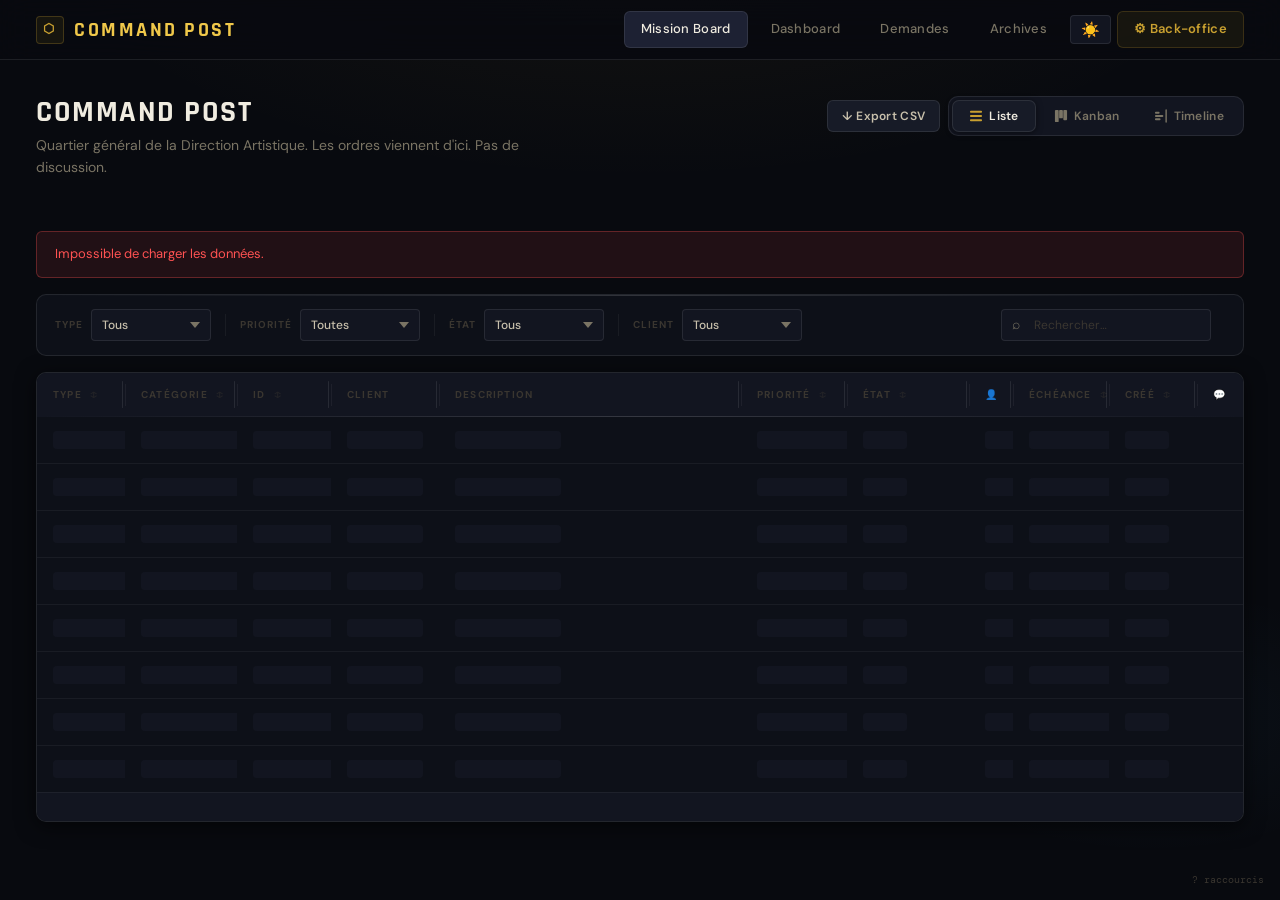
==== commit 19306a2f: "Add files via upload" ====
--- a/index.html
+++ b/index.html
@@ -7,22 +7,16 @@
   <link rel="icon" href="favicon.svg" type="image/svg+xml">
   <link rel="manifest" href="manifest.json">
   <meta name="theme-color" content="#c8a030">
+  <meta name="mobile-web-app-capable" content="yes">
   <meta name="apple-mobile-web-app-capable" content="yes">
   <meta name="apple-mobile-web-app-status-bar-style" content="black-translucent">
+  <link rel="preconnect" href="https://fonts.googleapis.com">
+  <link rel="preconnect" href="https://fonts.gstatic.com" crossorigin>
+  <link rel="preload" as="style" href="https://fonts.googleapis.com/css2?family=Rajdhani:wght@400;500;600;700&family=DM+Sans:ital,opsz,wght@0,9..40,300;0,9..40,400;0,9..40,500;0,9..40,600;1,9..40,400&family=DM+Mono:wght@400;500&display=swap" onload="this.onload=null;this.rel='stylesheet'">
+  <noscript><link rel="stylesheet" href="https://fonts.googleapis.com/css2?family=Rajdhani:wght@400;500;600;700&family=DM+Sans:ital,opsz,wght@0,9..40,300;0,9..40,400;0,9..40,500;0,9..40,600;1,9..40,400&family=DM+Mono:wght@400;500&display=swap"></noscript>
   <link rel="stylesheet" href="styles.css">
 </head>
 <body>
-  <header class="site-header">
-    <a href="index.html" class="header-title"><span class="header-title-icon">⬡</span>Command Post</a>
-    <nav class="header-nav">
-      <a href="index.html" class="active">Mission Board</a>
-      <a href="dashboard.html">Dashboard</a>
-      <a href="requests.html">Demandes</a>
-      <a href="archives.html">Archives</a>
-      <button class="theme-btn" id="themeToggle" title="Changer le thème">☀️</button>
-      <a href="login.html" class="btn-backoffice">⚙ Back-office</a>
-    </nav>
-  </header>
 
   <main class="main-container">
     <div class="page-header">
@@ -144,6 +138,7 @@
   </div>
 
   <script src="resizable.js" defer></script>
+  <script src="header.js"></script>
   <script src="utils.js"></script>
   <script src="cache.js"></script>
   <script src="realtime.js" defer></script>
@@ -151,6 +146,6 @@
   <script src="search.js" defer></script>
   <script src="shortcuts.js" defer></script>
   <script src="front.js"></script>
-  <script>document.addEventListener("DOMContentLoaded",()=>{Shortcuts.init("front");Shortcuts._ctx="front";});</script>
+  <script>document.addEventListener("DOMContentLoaded",()=>{Header.init('index');Shortcuts.init("front");Shortcuts._ctx="front";});</script>
 </body>
 </html>
--- a/styles.css
+++ b/styles.css
@@ -4,7 +4,6 @@
    Fonts: Rajdhani (display) + DM Sans (body)
    ============================================ */
 
-@import url('https://fonts.googleapis.com/css2?family=Rajdhani:wght@400;500;600;700&family=DM+Sans:ital,opsz,wght@0,9..40,300;0,9..40,400;0,9..40,500;0,9..40,600;1,9..40,400&family=DM+Mono:wght@400;500&display=swap');
 
 :root {
   --bg-root:       #080a0f;
@@ -2036,7 +2035,410 @@
 .action-toast.toast-warn  .toast-dot { background: var(--p-medium); }
 
 /* ============================================
-   NAV HAMBURGER MOBILE
+   STATS MEMBRES — dashboard
+   ============================================ */
+.db-members-grid {
+  display: grid;
+  grid-template-columns: repeat(auto-fill, minmax(180px, 1fr));
+  gap: 10px;
+}
+.db-member-card {
+  background: var(--bg-raised);
+  border: 1px solid var(--border-dim);
+  border-radius: var(--r-md);
+  padding: 12px 14px;
+  display: flex;
+  align-items: center;
+  gap: 12px;
+  transition: border-color 0.15s;
+}
+.db-member-card:hover { border-color: var(--border-base); }
+.db-member-info { flex: 1; min-width: 0; }
+.db-member-name { font-size: 13px; font-weight: 600; color: var(--text-bright); margin-bottom: 3px; }
+.db-member-stats { font-size: 11px; color: var(--text-muted); }
+.db-member-rate {
+  font-family: 'Rajdhani', sans-serif;
+  font-size: 18px;
+  font-weight: 700;
+  color: var(--gold-mid);
+}
+
+/* ============================================
+   SKELETON SCREENS
+   ============================================ */
+@keyframes skeleton-shimmer {
+  0%   { background-position: -600px 0; }
+  100% { background-position: 600px 0; }
+}
+
+.skeleton-line {
+  border-radius: 4px;
+  background: linear-gradient(
+    90deg,
+    var(--bg-raised) 25%,
+    var(--bg-hover)  50%,
+    var(--bg-raised) 75%
+  );
+  background-size: 600px 100%;
+  animation: skeleton-shimmer 1.4s ease infinite;
+  display: inline-block;
+}
+
+.skeleton-row td {
+  padding: 14px 16px;
+}
+
+.skeleton-badge {
+  height: 20px;
+  border-radius: 4px;
+}
+.skeleton-id    { width: 70px;  height: 22px; }
+.skeleton-short { width: 80px;  height: 20px; }
+.skeleton-mid   { width: 120px; height: 20px; }
+.skeleton-long  { width: 220px; height: 20px; }
+.skeleton-desc  { width: 100%;  height: 20px; margin-bottom: 5px; }
+.skeleton-desc2 { width: 70%;   height: 14px; }
+.skeleton-dot   { width: 22px;  height: 22px; border-radius: 50%; }
+
+/* ============================================
+   TRANSITIONS ENTRE VUES
+   ============================================ */
+.view-panel {
+  animation: viewFadeIn 0.22s ease both;
+}
+
+@keyframes viewFadeIn {
+  from { opacity: 0; transform: translateY(6px); }
+  to   { opacity: 1; transform: translateY(0); }
+}
+
+.view-panel-out {
+  animation: viewFadeOut 0.15s ease both;
+}
+
+@keyframes viewFadeOut {
+  from { opacity: 1; transform: translateY(0); }
+  to   { opacity: 0; transform: translateY(-4px); }
+}
+
+/* ============================================
+   CONFIRMATION QUITTER
+   ============================================ */
+.unsaved-badge {
+  display: inline-flex;
+  align-items: center;
+  gap: 5px;
+  background: rgba(255,208,64,0.12);
+  border: 1px solid rgba(255,208,64,0.3);
+  border-radius: 10px;
+  padding: 2px 10px;
+  font-size: 11px;
+  font-weight: 600;
+  color: var(--p-medium);
+  margin-left: 8px;
+  animation: pulse-amber 2s infinite;
+}
+
+@keyframes pulse-amber {
+  0%,100% { box-shadow: none; }
+  50%      { box-shadow: 0 0 8px rgba(255,208,64,0.3); }
+}
+
+/* ============================================
+   TIMELINE — group header sticky
+   ============================================ */
+.tl-group-header-row {
+  display: flex;
+  align-items: stretch;
+  border-bottom: 1px solid var(--border-base);
+  border-top: 1px solid var(--border-dim);
+  background: var(--bg-raised);
+}
+
+.tl-group-label {
+  border-right: 1px solid var(--border-dim);
+  background: var(--bg-raised);
+  z-index: 8;
+}
+
+/* ============================================
+   TEXT MARQUEE — défilement si texte tronqué
+   ============================================ */
+
+/* Conteneur qui déclenche le marquee */
+.marquee-wrap {
+  overflow: hidden;
+  display: block;
+  max-width: 100%;
+}
+
+@keyframes marquee-scroll {
+  0%         { transform: translateX(0); }
+  10%        { transform: translateX(0); }       /* pause au début */
+  80%        { transform: translateX(var(--marquee-dist, -50%)); }
+  90%,100%   { transform: translateX(var(--marquee-dist, -50%)); } /* pause à la fin */
+}
+
+.marquee-wrap:hover .marquee-text {
+  animation: marquee-scroll 3.5s ease-in-out infinite;
+  white-space: nowrap;
+  display: inline-block;
+}
+
+.marquee-text {
+  display: inline-block;
+  white-space: nowrap;
+  overflow: hidden;
+  text-overflow: ellipsis;
+  max-width: 100%;
+  transition: none;
+}
+
+/* Sur les badges (état, type, catégorie) */
+.badge {
+  max-width: 130px;
+  overflow: hidden;
+}
+
+/* Kanban — titre de carte */
+.kanban-card-title {
+  overflow: hidden;
+  text-overflow: ellipsis;
+}
+
+.kanban-card:hover .kanban-card-title {
+  white-space: nowrap;
+  overflow: hidden;
+  position: relative;
+}
+
+/* Kanban — badge état dans le footer */
+.kanban-card-state {
+  max-width: 110px;
+  overflow: hidden;
+}
+
+/* Timeline — label de ligne */
+.tl-label-text {
+  overflow: hidden;
+  text-overflow: ellipsis;
+  white-space: nowrap;
+  max-width: 140px;
+}
+
+/* Application du marquee sur les éléments qui peuvent déborder */
+.badge-state-en-cours,
+.badge-state-en-attente,
+.badge-state-en-cours .badge,
+.badge-state-en-attente .badge {
+  overflow: hidden;
+}
+
+/* Marquee générique sur tout élément avec data-marquee */
+[data-marquee] {
+  overflow: hidden;
+  display: block;
+  position: relative;
+  cursor: default;
+}
+
+@keyframes marquee-auto {
+  0%,15%   { transform: translateX(0); }
+  75%,100% { transform: translateX(var(--md, 0px)); }
+}
+
+[data-marquee]:hover {
+  overflow: visible;
+}
+[data-marquee]:hover span {
+  display: inline-block;
+  white-space: nowrap;
+  animation: marquee-auto 2.8s ease-in-out infinite;
+}
+
+/* Permettre au marquee de fonctionner sur les badges */
+.col-state td,
+.kanban-card-footer,
+.kanban-card-state,
+.detail-field-value {
+  overflow: hidden;
+}
+
+/* Les badges dans ces conteneurs peuvent défiler */
+.col-state .badge,
+.kanban-card-footer .badge,
+.detail-field-value .badge {
+  max-width: 110px;
+  display: inline-flex;
+  overflow: hidden;
+  position: relative;
+}
+
+/* Masquer le dot sur les badges d'état */
+.badge-state-nouveau .badge-dot,
+.badge-state-en-cours .badge-dot,
+.badge-state-resolu .badge-dot,
+.badge-state-résolu .badge-dot,
+.badge-state-ferme .badge-dot,
+.badge-state-fermé .badge-dot,
+.badge-state-rejete .badge-dot,
+.badge-state-rejeté .badge-dot,
+.badge-state-en-attente .badge-dot {
+  display: none;
+}
+
+/* Masquer le dot sur les badges de priorité */
+.badge-prio-critique .badge-dot,
+.badge-prio-haute .badge-dot,
+.badge-prio-moyenne .badge-dot,
+.badge-prio-basse .badge-dot,
+.badge-prio-mineure .badge-dot {
+  display: none;
+}
+
+/* ============================================
+   COMPTEUR DE CARACTÈRES
+   ============================================ */
+.char-counter-wrap { position: relative; }
+.char-counter {
+  position: absolute;
+  bottom: 8px;
+  right: 10px;
+  font-family: 'DM Mono', monospace;
+  font-size: 10px;
+  color: var(--text-faint);
+  pointer-events: none;
+  transition: color 0.2s;
+}
+.char-counter.warn   { color: var(--p-medium); }
+.char-counter.danger { color: var(--p-critical); font-weight: 600; }
+
+/* ============================================
+   VERSION CIBLE — badge
+   ============================================ */
+.version-badge {
+  display: inline-flex;
+  align-items: center;
+  gap: 5px;
+  background: rgba(80,184,255,0.1);
+  border: 1px solid rgba(80,184,255,0.25);
+  border-radius: var(--r-sm);
+  padding: 2px 8px;
+  font-size: 11px;
+  font-weight: 600;
+  font-family: 'DM Mono', monospace;
+  color: var(--blue-bright);
+  white-space: nowrap;
+}
+.version-badge::before { content: 'v'; opacity: 0.6; }
+
+/* ============================================
+   KANBAN CARD — version enrichie
+   ============================================ */
+.kanban-card {
+  cursor: pointer;
+}
+
+.kanban-card-type {
+  font-size: 10px;
+  font-weight: 600;
+  font-family: 'DM Sans', sans-serif;
+  color: var(--text-faint);
+  text-transform: uppercase;
+  letter-spacing: 0.5px;
+  margin-bottom: 2px;
+}
+
+.kanban-card-meta {
+  display: flex;
+  align-items: center;
+  gap: 5px;
+  flex-wrap: wrap;
+  margin-top: 8px;
+  padding-top: 8px;
+  border-top: 1px solid var(--border-dim);
+}
+
+.kanban-card-version {
+  font-family: 'DM Mono', monospace;
+  font-size: 9px;
+  font-weight: 600;
+  color: var(--blue-bright);
+  background: rgba(80,184,255,0.1);
+  border: 1px solid rgba(80,184,255,0.2);
+  border-radius: 3px;
+  padding: 1px 5px;
+}
+
+.kanban-card-link {
+  font-size: 10px;
+  color: var(--text-faint);
+  text-decoration: none;
+  display: flex;
+  align-items: center;
+  gap: 3px;
+  transition: color 0.15s;
+}
+.kanban-card-link:hover { color: var(--blue-bright); }
+
+.kanban-card-blocks {
+  font-size: 10px;
+  color: var(--p-critical);
+  background: rgba(255,82,82,0.08);
+  border: 1px solid rgba(255,82,82,0.2);
+  border-radius: 3px;
+  padding: 1px 5px;
+}
+
+/* ============================================
+   CLIENT BADGE
+   ============================================ */
+.client-badge {
+  display: inline-flex;
+  align-items: center;
+  gap: 5px;
+  padding: 2px 8px 2px 6px;
+  border-radius: var(--r-sm);
+  font-size: 11px;
+  font-weight: 600;
+  font-family: 'DM Sans', sans-serif;
+  white-space: nowrap;
+  border: 1px solid;
+  overflow: hidden;
+}
+
+.client-badge-dot {
+  width: 6px;
+  height: 6px;
+  border-radius: 50%;
+  flex-shrink: 0;
+}
+
+/* Colonne client dans le tableau */
+.col-client { width: 110px; }
+
+/* Section clients dans config */
+.client-card {
+  display: flex;
+  align-items: center;
+  gap: 10px;
+  background: var(--bg-raised);
+  border: 1px solid var(--border-dim);
+  border-radius: var(--r-md);
+  padding: 8px 12px;
+  transition: border-color 0.15s;
+}
+.client-card:hover { border-color: var(--border-base); }
+.client-name    { font-size: 13px; font-weight: 600; color: var(--text-bright); }
+.client-contact { font-size: 11px; color: var(--text-muted); }
+
+/* Masquer le dot sur les badges client */
+.client-badge .client-badge-dot {
+  display: none;
+}
+
+/* ============================================
+   NAV HAMBURGER MOBILE — header centralisé
    ============================================ */
 .nav-hamburger {
   display: none;
@@ -2049,440 +2451,46 @@
   cursor: pointer;
   line-height: 1;
   transition: all 0.15s;
+  order: 999;
 }
 .nav-hamburger:hover { color: var(--text-bright); border-color: var(--border-strong); }
 
 @media (max-width: 768px) {
   .nav-hamburger { display: flex; align-items: center; }
-  .header-nav .nav-links {
+
+  .header-nav {
     display: none;
     position: fixed;
-    top: 60px;
-    left: 0; right: 0;
+    top: 60px; left: 0; right: 0;
     background: rgba(8,10,15,0.97);
     backdrop-filter: blur(16px);
+    -webkit-backdrop-filter: blur(16px);
     border-bottom: 1px solid var(--border-base);
-    padding: 12px 16px;
+    padding: 10px 16px 14px;
     flex-direction: column;
     gap: 4px;
     z-index: 190;
   }
-  .header-nav .nav-links.open { display: flex; }
-  .header-nav .nav-links a,
-  .header-nav .nav-links button {
+  .header-nav.nav-open { display: flex; }
+
+  .header-nav a,
+  .header-nav button.theme-btn {
     padding: 10px 14px;
     border-radius: var(--r-md);
     border: 1px solid transparent;
     width: 100%;
     text-align: left;
     font-size: 14px;
+    display: block;
   }
-  .header-nav .nav-links a:hover,
-  .header-nav .nav-links button:hover {
+  .header-nav a:hover,
+  .header-nav button.theme-btn:hover {
     background: var(--bg-hover);
     border-color: var(--border-base);
   }
-}
-
-/* ============================================
-   STATS MEMBRES — dashboard
-   ============================================ */
-.db-members-grid {
-  display: grid;
-  grid-template-columns: repeat(auto-fill, minmax(180px, 1fr));
-  gap: 10px;
-}
-.db-member-card {
-  background: var(--bg-raised);
-  border: 1px solid var(--border-dim);
-  border-radius: var(--r-md);
-  padding: 12px 14px;
-  display: flex;
-  align-items: center;
-  gap: 12px;
-  transition: border-color 0.15s;
-}
-.db-member-card:hover { border-color: var(--border-base); }
-.db-member-info { flex: 1; min-width: 0; }
-.db-member-name { font-size: 13px; font-weight: 600; color: var(--text-bright); margin-bottom: 3px; }
-.db-member-stats { font-size: 11px; color: var(--text-muted); }
-.db-member-rate {
-  font-family: 'Rajdhani', sans-serif;
-  font-size: 18px;
-  font-weight: 700;
-  color: var(--gold-mid);
-}
-
-/* ============================================
-   SKELETON SCREENS
-   ============================================ */
-@keyframes skeleton-shimmer {
-  0%   { background-position: -600px 0; }
-  100% { background-position: 600px 0; }
-}
-
-.skeleton-line {
-  border-radius: 4px;
-  background: linear-gradient(
-    90deg,
-    var(--bg-raised) 25%,
-    var(--bg-hover)  50%,
-    var(--bg-raised) 75%
-  );
-  background-size: 600px 100%;
-  animation: skeleton-shimmer 1.4s ease infinite;
-  display: inline-block;
-}
-
-.skeleton-row td {
-  padding: 14px 16px;
-}
-
-.skeleton-badge {
-  height: 20px;
-  border-radius: 4px;
-}
-.skeleton-id    { width: 70px;  height: 22px; }
-.skeleton-short { width: 80px;  height: 20px; }
-.skeleton-mid   { width: 120px; height: 20px; }
-.skeleton-long  { width: 220px; height: 20px; }
-.skeleton-desc  { width: 100%;  height: 20px; margin-bottom: 5px; }
-.skeleton-desc2 { width: 70%;   height: 14px; }
-.skeleton-dot   { width: 22px;  height: 22px; border-radius: 50%; }
-
-/* ============================================
-   TRANSITIONS ENTRE VUES
-   ============================================ */
-.view-panel {
-  animation: viewFadeIn 0.22s ease both;
-}
-
-@keyframes viewFadeIn {
-  from { opacity: 0; transform: translateY(6px); }
-  to   { opacity: 1; transform: translateY(0); }
-}
-
-.view-panel-out {
-  animation: viewFadeOut 0.15s ease both;
-}
-
-@keyframes viewFadeOut {
-  from { opacity: 1; transform: translateY(0); }
-  to   { opacity: 0; transform: translateY(-4px); }
-}
-
-/* ============================================
-   CONFIRMATION QUITTER
-   ============================================ */
-.unsaved-badge {
-  display: inline-flex;
-  align-items: center;
-  gap: 5px;
-  background: rgba(255,208,64,0.12);
-  border: 1px solid rgba(255,208,64,0.3);
-  border-radius: 10px;
-  padding: 2px 10px;
-  font-size: 11px;
-  font-weight: 600;
-  color: var(--p-medium);
-  margin-left: 8px;
-  animation: pulse-amber 2s infinite;
-}
-
-@keyframes pulse-amber {
-  0%,100% { box-shadow: none; }
-  50%      { box-shadow: 0 0 8px rgba(255,208,64,0.3); }
-}
-
-/* ============================================
-   TIMELINE — group header sticky
-   ============================================ */
-.tl-group-header-row {
-  display: flex;
-  align-items: stretch;
-  border-bottom: 1px solid var(--border-base);
-  border-top: 1px solid var(--border-dim);
-  background: var(--bg-raised);
-}
-
-.tl-group-label {
-  border-right: 1px solid var(--border-dim);
-  background: var(--bg-raised);
-  z-index: 8;
-}
-
-/* ============================================
-   TEXT MARQUEE — défilement si texte tronqué
-   ============================================ */
-
-/* Conteneur qui déclenche le marquee */
-.marquee-wrap {
-  overflow: hidden;
-  display: block;
-  max-width: 100%;
-}
-
-@keyframes marquee-scroll {
-  0%         { transform: translateX(0); }
-  10%        { transform: translateX(0); }       /* pause au début */
-  80%        { transform: translateX(var(--marquee-dist, -50%)); }
-  90%,100%   { transform: translateX(var(--marquee-dist, -50%)); } /* pause à la fin */
-}
-
-.marquee-wrap:hover .marquee-text {
-  animation: marquee-scroll 3.5s ease-in-out infinite;
-  white-space: nowrap;
-  display: inline-block;
-}
-
-.marquee-text {
-  display: inline-block;
-  white-space: nowrap;
-  overflow: hidden;
-  text-overflow: ellipsis;
-  max-width: 100%;
-  transition: none;
-}
-
-/* Sur les badges (état, type, catégorie) */
-.badge {
-  max-width: 130px;
-  overflow: hidden;
-}
-
-/* Kanban — titre de carte */
-.kanban-card-title {
-  overflow: hidden;
-  text-overflow: ellipsis;
-}
-
-.kanban-card:hover .kanban-card-title {
-  white-space: nowrap;
-  overflow: hidden;
-  position: relative;
-}
-
-/* Kanban — badge état dans le footer */
-.kanban-card-state {
-  max-width: 110px;
-  overflow: hidden;
-}
-
-/* Timeline — label de ligne */
-.tl-label-text {
-  overflow: hidden;
-  text-overflow: ellipsis;
-  white-space: nowrap;
-  max-width: 140px;
-}
-
-/* Application du marquee sur les éléments qui peuvent déborder */
-.badge-state-en-cours,
-.badge-state-en-attente,
-.badge-state-en-cours .badge,
-.badge-state-en-attente .badge {
-  overflow: hidden;
-}
-
-/* Marquee générique sur tout élément avec data-marquee */
-[data-marquee] {
-  overflow: hidden;
-  display: block;
-  position: relative;
-  cursor: default;
-}
-
-@keyframes marquee-auto {
-  0%,15%   { transform: translateX(0); }
-  75%,100% { transform: translateX(var(--md, 0px)); }
-}
-
-[data-marquee]:hover {
-  overflow: visible;
-}
-[data-marquee]:hover span {
-  display: inline-block;
-  white-space: nowrap;
-  animation: marquee-auto 2.8s ease-in-out infinite;
-}
-
-/* Permettre au marquee de fonctionner sur les badges */
-.col-state td,
-.kanban-card-footer,
-.kanban-card-state,
-.detail-field-value {
-  overflow: hidden;
-}
-
-/* Les badges dans ces conteneurs peuvent défiler */
-.col-state .badge,
-.kanban-card-footer .badge,
-.detail-field-value .badge {
-  max-width: 110px;
-  display: inline-flex;
-  overflow: hidden;
-  position: relative;
-}
-
-/* Masquer le dot sur les badges d'état */
-.badge-state-nouveau .badge-dot,
-.badge-state-en-cours .badge-dot,
-.badge-state-resolu .badge-dot,
-.badge-state-résolu .badge-dot,
-.badge-state-ferme .badge-dot,
-.badge-state-fermé .badge-dot,
-.badge-state-rejete .badge-dot,
-.badge-state-rejeté .badge-dot,
-.badge-state-en-attente .badge-dot {
-  display: none;
-}
-
-/* Masquer le dot sur les badges de priorité */
-.badge-prio-critique .badge-dot,
-.badge-prio-haute .badge-dot,
-.badge-prio-moyenne .badge-dot,
-.badge-prio-basse .badge-dot,
-.badge-prio-mineure .badge-dot {
-  display: none;
-}
-
-/* ============================================
-   COMPTEUR DE CARACTÈRES
-   ============================================ */
-.char-counter-wrap { position: relative; }
-.char-counter {
-  position: absolute;
-  bottom: 8px;
-  right: 10px;
-  font-family: 'DM Mono', monospace;
-  font-size: 10px;
-  color: var(--text-faint);
-  pointer-events: none;
-  transition: color 0.2s;
-}
-.char-counter.warn   { color: var(--p-medium); }
-.char-counter.danger { color: var(--p-critical); font-weight: 600; }
-
-/* ============================================
-   VERSION CIBLE — badge
-   ============================================ */
-.version-badge {
-  display: inline-flex;
-  align-items: center;
-  gap: 5px;
-  background: rgba(80,184,255,0.1);
-  border: 1px solid rgba(80,184,255,0.25);
-  border-radius: var(--r-sm);
-  padding: 2px 8px;
-  font-size: 11px;
-  font-weight: 600;
-  font-family: 'DM Mono', monospace;
-  color: var(--blue-bright);
-  white-space: nowrap;
-}
-.version-badge::before { content: 'v'; opacity: 0.6; }
-
-/* ============================================
-   KANBAN CARD — version enrichie
-   ============================================ */
-.kanban-card {
-  cursor: pointer;
-}
-
-.kanban-card-type {
-  font-size: 10px;
-  font-weight: 600;
-  font-family: 'DM Sans', sans-serif;
-  color: var(--text-faint);
-  text-transform: uppercase;
-  letter-spacing: 0.5px;
-  margin-bottom: 2px;
-}
-
-.kanban-card-meta {
-  display: flex;
-  align-items: center;
-  gap: 5px;
-  flex-wrap: wrap;
-  margin-top: 8px;
-  padding-top: 8px;
-  border-top: 1px solid var(--border-dim);
-}
-
-.kanban-card-version {
-  font-family: 'DM Mono', monospace;
-  font-size: 9px;
-  font-weight: 600;
-  color: var(--blue-bright);
-  background: rgba(80,184,255,0.1);
-  border: 1px solid rgba(80,184,255,0.2);
-  border-radius: 3px;
-  padding: 1px 5px;
-}
-
-.kanban-card-link {
-  font-size: 10px;
-  color: var(--text-faint);
-  text-decoration: none;
-  display: flex;
-  align-items: center;
-  gap: 3px;
-  transition: color 0.15s;
-}
-.kanban-card-link:hover { color: var(--blue-bright); }
-
-.kanban-card-blocks {
-  font-size: 10px;
-  color: var(--p-critical);
-  background: rgba(255,82,82,0.08);
-  border: 1px solid rgba(255,82,82,0.2);
-  border-radius: 3px;
-  padding: 1px 5px;
-}
-
-/* ============================================
-   CLIENT BADGE
-   ============================================ */
-.client-badge {
-  display: inline-flex;
-  align-items: center;
-  gap: 5px;
-  padding: 2px 8px 2px 6px;
-  border-radius: var(--r-sm);
-  font-size: 11px;
-  font-weight: 600;
-  font-family: 'DM Sans', sans-serif;
-  white-space: nowrap;
-  border: 1px solid;
-  overflow: hidden;
-}
-
-.client-badge-dot {
-  width: 6px;
-  height: 6px;
-  border-radius: 50%;
-  flex-shrink: 0;
-}
-
-/* Colonne client dans le tableau */
-.col-client { width: 110px; }
-
-/* Section clients dans config */
-.client-card {
-  display: flex;
-  align-items: center;
-  gap: 10px;
-  background: var(--bg-raised);
-  border: 1px solid var(--border-dim);
-  border-radius: var(--r-md);
-  padding: 8px 12px;
-  transition: border-color 0.15s;
-}
-.client-card:hover { border-color: var(--border-base); }
-.client-name    { font-size: 13px; font-weight: 600; color: var(--text-bright); }
-.client-contact { font-size: 11px; color: var(--text-muted); }
-
-/* Masquer le dot sur les badges client */
-.client-badge .client-badge-dot {
-  display: none;
-}
+  .header-nav .btn-backoffice {
+    margin-top: 4px;
+    text-align: center;
+  }
+}
+
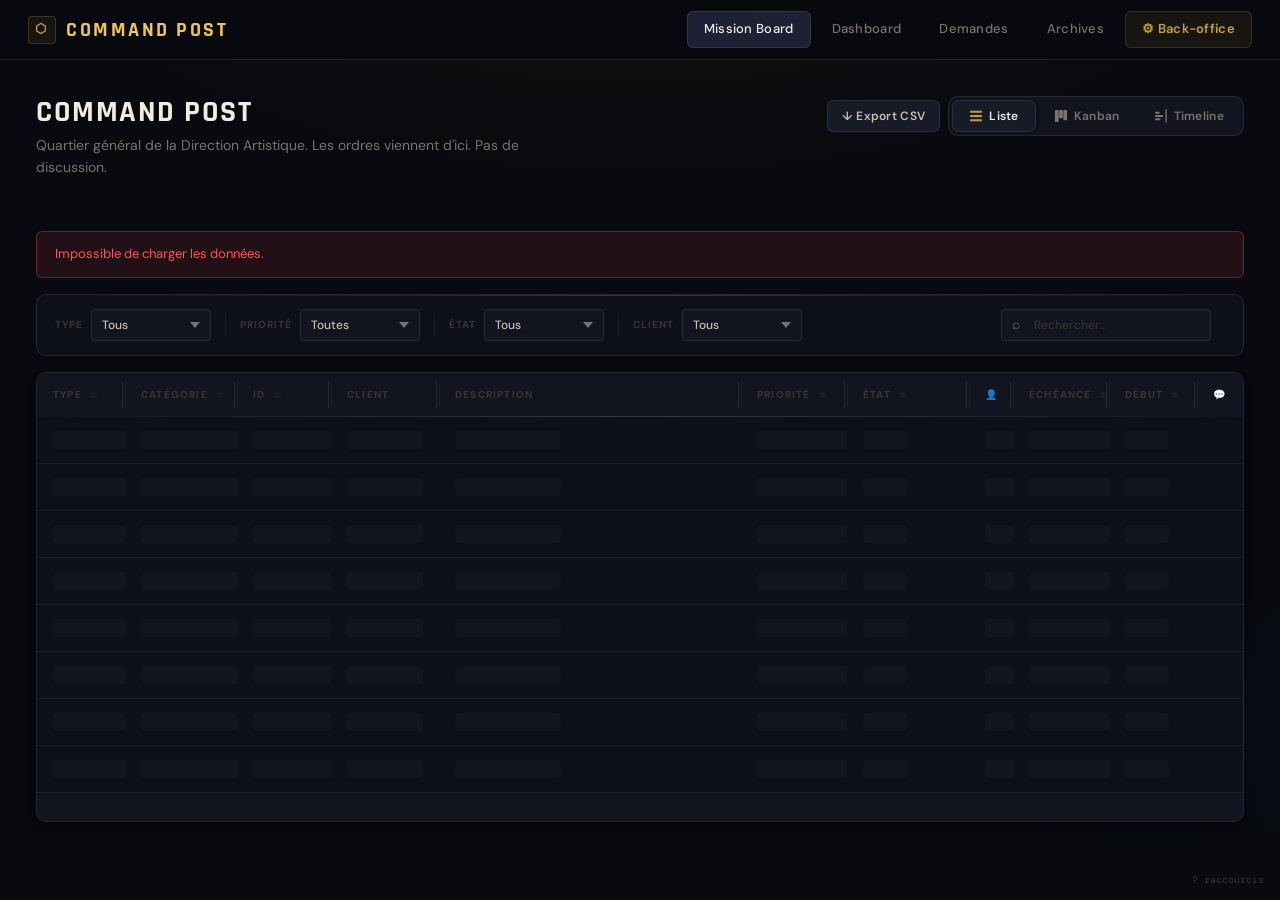
==== commit 0d7a8a4c: "Add files via upload" ====
--- a/index.html
+++ b/index.html
@@ -92,7 +92,7 @@
               <th data-sort="state">État <span class="sort-arrow">↕</span></th>
               <th style="text-align:center;">👤</th>
               <th data-sort="due_date">Échéance <span class="sort-arrow">↕</span></th>
-              <th data-sort="date">Créé <span class="sort-arrow">↕</span></th>
+              <th data-sort="start_date">Début <span class="sort-arrow">↕</span></th>
               <th style="text-align:center;">💬</th>
             </tr>
           </thead>
--- a/styles.css
+++ b/styles.css
@@ -75,8 +75,11 @@
   backdrop-filter: blur(16px) saturate(1.4);
   -webkit-backdrop-filter: blur(16px) saturate(1.4);
   border-bottom: 1px solid var(--border-base);
-  padding: 0 36px;
-  display: flex; align-items: center; justify-content: space-between;
+  padding: 0 28px;
+  display: flex;
+  align-items: center;
+  justify-content: space-between;
+  gap: 16px;
 }
 .site-header::after {
   content: '';
@@ -101,7 +104,10 @@
   font-size: 13px; color: var(--gold-mid);
 }
 
-.header-nav { display: flex; gap: 6px; align-items: center; }
+.header-nav {
+  display: flex; gap: 4px; align-items: center;
+  justify-content: center;
+}
 .header-nav a {
   font-family: 'DM Sans', sans-serif; font-size: 13px; font-weight: 500;
   color: var(--text-muted); text-decoration: none;
@@ -898,60 +904,10 @@
 /* ============================================
    THEME TOGGLE
    ============================================ */
-body.light {
-  --bg-root:       #f0ede6;
-  --bg-surface:    #e8e4dc;
-  --bg-raised:     #dedad0;
-  --bg-overlay:    #d4cfc4;
-  --bg-hover:      #ccc7bb;
-  --bg-active:     #c4bfb2;
-  --border-dim:    rgba(0,0,0,0.06);
-  --border-base:   rgba(0,0,0,0.10);
-  --border-strong: rgba(0,0,0,0.18);
-  --text-bright:   #1a1814;
-  --text-base:     #3a3530;
-  --text-muted:    #7a7060;
-  --text-faint:    #b0a898;
-  --gold-bright:   #9a7010;
-  --gold-mid:      #b88820;
-  --gold-dim:      #c8a030;
-  --gold-ghost:    rgba(180,130,20,0.10);
-  --blue-bright:   #1860a0;
-  --shadow-md:     0 4px 20px rgba(0,0,0,0.12);
-  --shadow-lg:     0 12px 48px rgba(0,0,0,0.18);
-}
-
-body.light .site-header {
-  background: rgba(240,237,230,0.92);
-}
-
-body.light .filter-select,
-body.light .search-input,
-body.light .form-input,
-body.light .form-select,
-body.light .form-textarea {
-  background: var(--bg-raised);
-  color: var(--text-bright);
-}
-
-body.light .bugs-table thead th { background: var(--bg-raised); }
-body.light .bugs-table tbody tr:hover { background: var(--bg-hover); }
-body.light .modal { background: var(--bg-overlay); }
-body.light .kanban-col { background: var(--bg-surface); }
-body.light .kanban-card { background: var(--bg-raised); }
-
-.theme-btn {
-  background: var(--bg-raised);
-  border: 1px solid var(--border-base);
-  border-radius: var(--r-sm);
-  color: var(--text-muted);
-  padding: 6px 10px;
-  font-size: 15px;
-  cursor: pointer;
-  transition: all 0.18s;
-  line-height: 1;
-}
-.theme-btn:hover { color: var(--text-bright); border-color: var(--border-strong); }
+
+
+
+
 
 /* ============================================
    ASSIGNEE AVATAR
@@ -2474,7 +2430,7 @@
   .header-nav.nav-open { display: flex; }
 
   .header-nav a,
-  .header-nav button.theme-btn {
+  .header-nav button {
     padding: 10px 14px;
     border-radius: var(--r-md);
     border: 1px solid transparent;
@@ -2484,7 +2440,7 @@
     display: block;
   }
   .header-nav a:hover,
-  .header-nav button.theme-btn:hover {
+  .header-nav button:hover {
     background: var(--bg-hover);
     border-color: var(--border-base);
   }
@@ -2494,3 +2450,129 @@
   }
 }
 
+
+
+/* ============================================
+   DEMANDES ADMIN — v2
+   ============================================ */
+.req-list { display: flex; flex-direction: column; gap: 10px; }
+
+.req-item {
+  background: var(--bg-surface);
+  border: 1px solid var(--border-base);
+  border-radius: var(--r-lg);
+  overflow: hidden;
+  transition: border-color 0.15s;
+}
+.req-item:hover { border-color: var(--border-strong); }
+
+.req-item-head {
+  display: flex;
+  align-items: flex-start;
+  gap: 14px;
+  padding: 14px 16px 12px;
+}
+
+.req-item-accent {
+  width: 4px;
+  border-radius: 2px;
+  flex-shrink: 0;
+  align-self: stretch;
+  min-height: 40px;
+}
+
+.req-item-body { flex: 1; min-width: 0; }
+
+.req-item-title {
+  font-size: 14px;
+  font-weight: 600;
+  color: var(--text-bright);
+  margin-bottom: 7px;
+  line-height: 1.4;
+}
+
+.req-item-tags {
+  display: flex;
+  align-items: center;
+  gap: 6px;
+  flex-wrap: wrap;
+}
+
+.req-item-actions {
+  display: flex;
+  gap: 6px;
+  flex-shrink: 0;
+  align-self: flex-start;
+}
+
+.req-item-desc {
+  font-size: 12px;
+  color: var(--text-muted);
+  line-height: 1.65;
+  padding: 10px 16px 12px 34px;
+  border-top: 1px solid var(--border-dim);
+}
+
+.req-item-footer {
+  display: flex;
+  align-items: center;
+  justify-content: space-between;
+  gap: 10px;
+  padding: 8px 16px 8px 34px;
+  background: var(--bg-raised);
+  border-top: 1px solid var(--border-dim);
+}
+
+.req-item-author {
+  display: flex;
+  align-items: center;
+  gap: 8px;
+  font-size: 11px;
+  color: var(--text-muted);
+}
+
+.req-item-initials {
+  width: 24px; height: 24px;
+  border-radius: 50%;
+  background: var(--bg-active);
+  display: flex; align-items: center; justify-content: center;
+  font-size: 10px; font-weight: 700;
+  color: var(--text-base);
+  flex-shrink: 0;
+}
+
+.req-accepted-label {
+  font-size: 11px; font-weight: 600;
+  color: #70d060;
+  display: flex; align-items: center; gap: 5px;
+}
+.req-rejected-label {
+  font-size: 11px; font-weight: 600;
+  color: #888;
+  display: flex; align-items: center; gap: 5px;
+}
+
+/* Stats header demandes */
+.req-stats-bar {
+  display: flex;
+  gap: 16px;
+  margin-bottom: 20px;
+  padding: 14px 16px;
+  background: var(--bg-surface);
+  border: 1px solid var(--border-base);
+  border-radius: var(--r-lg);
+  flex-wrap: wrap;
+}
+.req-stat {
+  display: flex;
+  align-items: center;
+  gap: 8px;
+  font-size: 13px;
+  color: var(--text-muted);
+}
+.req-stat-num {
+  font-family: 'Rajdhani', sans-serif;
+  font-size: 24px;
+  font-weight: 700;
+  line-height: 1;
+}
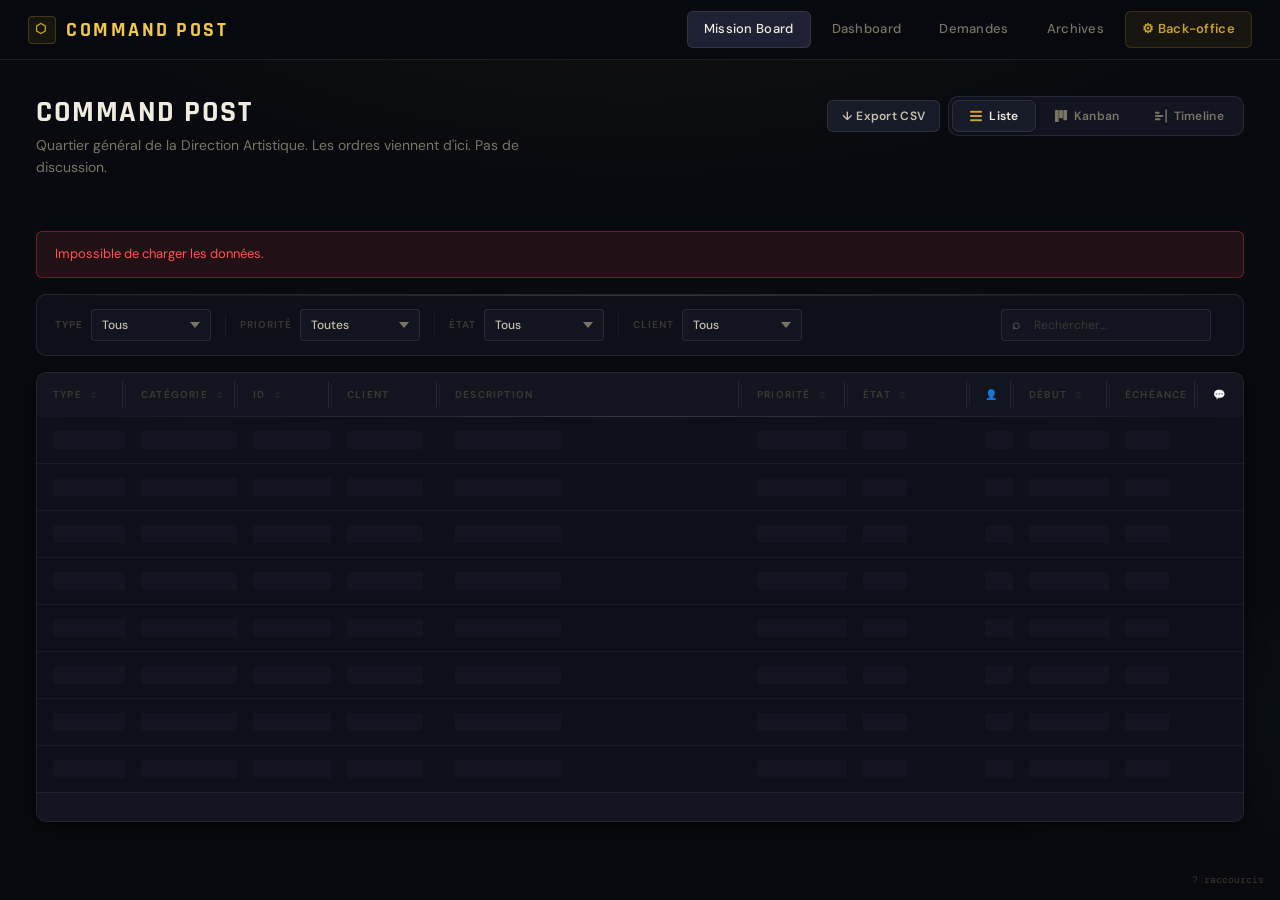
==== commit 5c06937e: "Add files via upload" ====
--- a/index.html
+++ b/index.html
@@ -91,8 +91,8 @@
               <th data-sort="priority">Priorité <span class="sort-arrow">↕</span></th>
               <th data-sort="state">État <span class="sort-arrow">↕</span></th>
               <th style="text-align:center;">👤</th>
+              <th data-sort="start_date">Début <span class="sort-arrow">↕</span></th>
               <th data-sort="due_date">Échéance <span class="sort-arrow">↕</span></th>
-              <th data-sort="start_date">Début <span class="sort-arrow">↕</span></th>
               <th style="text-align:center;">💬</th>
             </tr>
           </thead>
